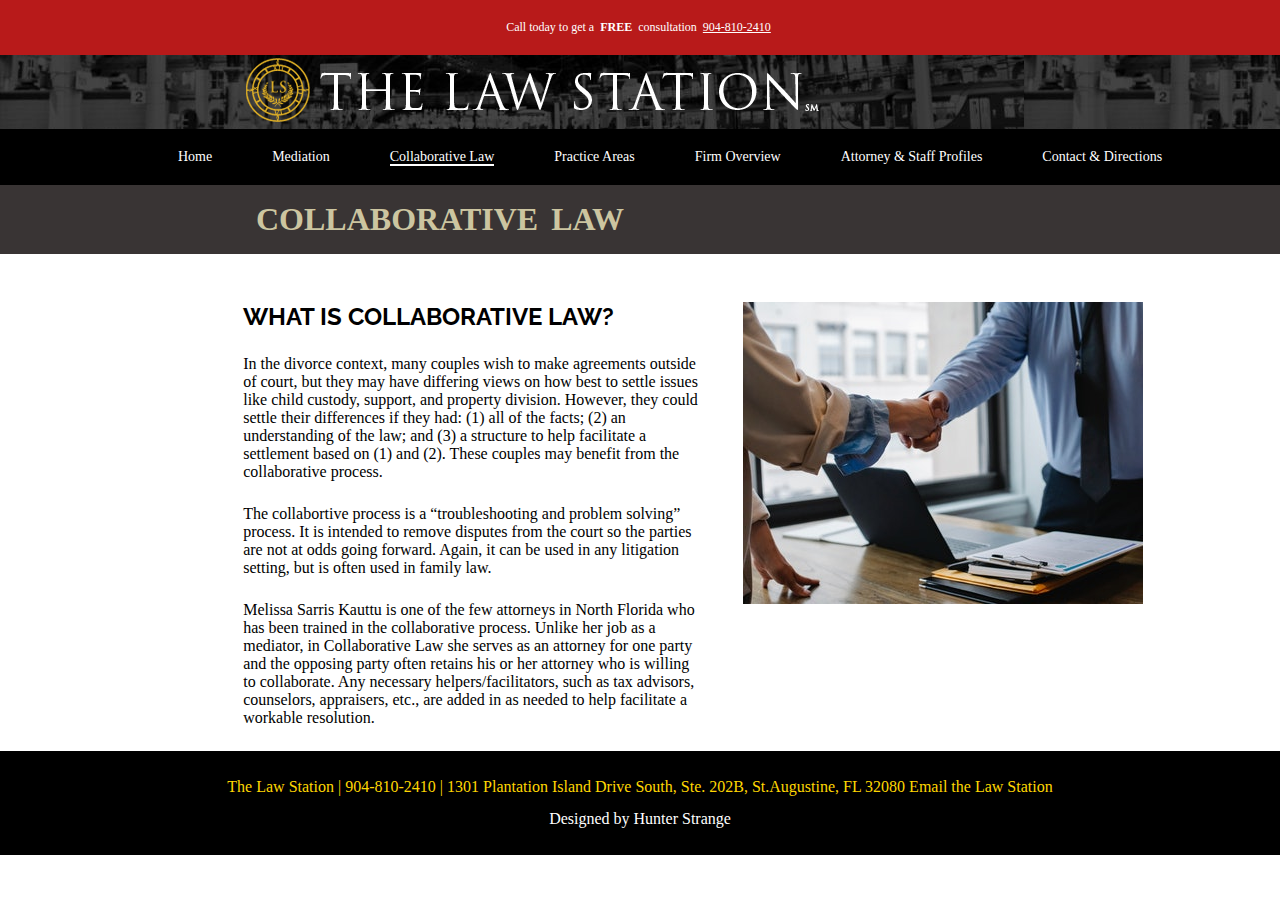
==== collaborative.html @ 91c1d707 "added items" ====
<!DOCTYPE html>
<html lang="en">
<head>
    <meta charset="UTF-8">
    <meta http-equiv="X-UA-Compatible" content="IE=edge">
    <meta name="viewport" content="width=device-width, initial-scale=1.0">
    <link rel="shortcut icon" type="image/png" href="images/logo-small.png">
    <link rel="stylesheet" href="style.css">
    <title>The Law Station | Collaborative Law</title>
</head>
<body>

    <header>
        <div class="top-message">
            <p>Call today to get a <span class="free">FREE</span> consultation <a href="tel:904-810-2410" class="number">904-810-2410</a></p>
        </div>
        <div class="sub-heading">
            <img src="images/subpage-header.png" alt="the logo">
        </div>
        <div class="toggle"></div>
        <nav class="nav-bar">
            <ul>
                <li><a href="index.html">Home</a></li>
                <li><a href="mediation.html">Mediation</a></li>
                <li><a href="collaborative.html" class="active">Collaborative Law</a></li>
                <li class="dropdown">
                    <a href="#javascript:void(0)" class="dropbtn">Practice Areas</a>
                    <div class="dropdown-content">
                        <a href="practice-areas/business.html">Business, Estate Planning & Probate
                        </a>
                        <a href="practice-areas/family.html">Family Law
                        </a>
                        <a href="practice-areas/criminal.html">Criminal Defense 
                        </a>
                        <a href="practice-areas/personal.html">Personal Injury
    
                        </a>
                        <a href="practice-areas/contract.html">Contracts
                        </a>
                    </div>
                </li>
                <li><a href="firm.html">Firm Overview</a></li>
                <li><a href="staff.html">Attorney & Staff Profiles</a></li>
                <li><a href="contact.html">Contact & Directions </a></li>
            </ul>
        </nav>
    </header>
    <section class="page-title page-size">
        <h1>Collaborative Law</h1>
    </section>

    


    <div class="business-content container">
        <div class="business-col-1">
            <h2>What is collaborative law?</h2>
            <p>In the divorce context, many couples wish to make agreements outside of court, but they may have differing views on how best to settle issues like child custody, support, and property division. However, they could settle their differences if they had: (1) all of the facts; (2) an understanding of the law; and (3) a structure to help facilitate a settlement based on (1) and (2). These couples may benefit from the collaborative process. </p>
            <p>The collabortive process is a “troubleshooting and problem solving” process. It is intended to remove disputes from the court so the parties are not at odds going forward. Again, it can be used in any litigation setting, but is often used in family law.   </p>
            <p>Melissa Sarris Kauttu is one of the few attorneys in North Florida who has been trained in the collaborative process. Unlike her job as a mediator, in Collaborative Law she serves as an attorney for one party and the opposing party often retains his or her attorney who is willing to collaborate. Any necessary helpers/facilitators, such as tax advisors, counselors, appraisers, etc., are added in as needed to help facilitate a workable resolution. </p>
        </div>
        <div class="business-col-2">
            <img src="images/together.jpg" alt="Business card" class="business-card">
        </div>
    </div>
    


    <footer>
        <p class="footer-first">
            The Law Station | 904-810-2410 | 1301 Plantation Island Drive South, Ste. 202B, St.Augustine, FL 32080 Email the Law Station
        </p>
        <p class="footer-last">
            Designed by Hunter Strange
        </p>
    </footer>

    <script src="script.js"></script>

</body>
</html>
---- style.css ----
/* Global items */

@import url('https://fonts.googleapis.com/css2?family=Raleway:wght@300&display=swap');

*{
    margin: 0;
    padding: 0;
    box-sizing: border-box;
}





/* Top message */



header .top-message{
    width: 100%;
    background:#B81A1A;
    color: #fff;
    text-align:center;
    font-family: 'Roboto';
    font-size: 12px;
    padding: 20px 0;
}



header .top-message .free{
    font-weight: 900;
    text-transform: uppercase;
    margin: 0 3px;
}

header .top-message .number{
    text-decoration: underline;
    margin: 0 3px;
    cursor: pointer;
    color: #fff;
}

/* Sub heading title */

.sub-heading{
    width: 100%;
    background: url('images/header-background-small-1024x198.jpg');
    height: 20px 0;
    
}

.sub-heading img{
    max-width: 900px;
    position: relative;
    left: 19%;
}





/*Navbar */

/* text-align center doesn't work for ul when flex is already there, use justify-content: center; instead */

.nav-bar{
    padding: 20px 0;
    background: #000;
    width: 100%;
    font-family: 'Roboto';
    font-size: 14px;
}

.nav-bar ul{
    display: flex;
    justify-content: center;

}

.nav-bar li{
    list-style: none;
    margin-left: 60px;
}

.nav-bar a{
    text-decoration: none;
    color: #fff;
    font-weight: 400;
}

.nav-bar a:hover, .nav-bar .active{
    border-bottom: 2px solid #fff;
}


.dropbtn {
    color: white;
    text-align: center;
    text-decoration: none;
}

.center li a:hover, .dropdown:hover .dropbtn{
    color: white;
}

li.dropdown{
    display: inline-block;
}

.dropdown-content {
    display: none;
    position: absolute;
    background-color: #000;
    min-width: 160px;
    box-shadow: 0px 8px 16px 0px rgba(0, 0, 0, 0.2);
    z-index: 1;
}

.dropdown-content a{
    color: #fff;
    padding: 12px 30px;
    text-decoration: none;
    display: block;
    text-align: left;
}

.dropdown-content a:hover {
    background-color: #333;
}

.dropdown:hover .dropdown-content{
    display: block;
}



/* Hero Section */

.hero-section{
    height: 450px;
    width: 100%;
    background: url('images/header-background.jpg');
    background-repeat: none;
    position: relative;
    background-attachment: fixed;
}
.hero-section img{
    position: absolute;
    top: 15%;
    left: 10%;
}

.hero-section .sub-head{
    display: none;
}


.hero-section .btn{
    position: absolute;
    top: 78%;
    left: 53%;
    text-decoration: none;
    background: #B81A1A;
    border-radius: 10px;
    color: #fff;
    text-transform: uppercase;
    font-weight: bold;
    text-align: center;
    padding: 10px 15px;
    font-family: Arial, Helvetica, sans-serif;
    font-size: 20px;
    display: inline-block;

}


.hero-section .btn:hover{
    background: #ff0000;

}

/* Find the right font later */


/* Grid Cards */

.hero-cards{
    display: grid;
    grid-template-columns: repeat(3, 1fr);
    height: 324px;
    background: #393434;
    display: flex;
    justify-content: center;
    gap: 100px;
}

.hero-cards .card{
    margin: 1rem 3rem;
}

.hero-cards .card h2{
    margin: 1rem 0rem;
    color: #E0B01E;
    text-transform: uppercase;
    font-size: 20px;
    font-weight: 400;
    font-family: 'Raleway', sans-serif;

}

.hero-cards .card p{
    color: #fff;
    font-size: 16px;
    line-height: 2.9rem;
    max-width: 200px;

}

.hero-section .main-head{
    width: 80%;
}


/* About Section */

.law-about{
    display: flex;
    height: 380px;
    position: relative;
    z-index: 2;
    
}

.law-about-img{
    position: absolute;
    z-index: -1;
    left: 5%;

}


.law-about p{
    max-width: 600px;
}


.law-about .law-info{
    position: absolute;
    left: 40%;
    top: 10%;

}

.law-about .law-info h2{
    margin: 10px 0;
    font-family: 'Raleway', sans-serif;
    text-transform: uppercase;
    max-width: 600px;

    
}

.law-about .law-info a span{
    font-weight: bold;
    text-transform: uppercase;

}

.law-about .law-info .more-info{
    position: absolute;
    bottom: -47px;
    text-decoration: none;
    text-transform: uppercase;
    font-weight: bold;
    background-color: #FFD702;
    color: #000;
    padding: 8px 13px;
    font-family: Arial, Helvetica, sans-serif;
    border-radius: 10px;
    box-shadow: 1px 1px 1px rgba(0, 0, 0, 0.25);
    font-size: 14px;
    


}



.law-about .law-info .more-info:hover{
    background-color: #ffe75e;
}



/* Law Practice section */

.law-practice-final{
    background: #393434;
    display: flex;
    justify-content: center;
    padding: 40px;
    position: relative;
    z-index: 2;

}

.law-practice-final div, .law-practice-final img{
    margin: 0 6rem;
}

.law-practice-final img{
    width: 100%;
}

.law-practice-final h2{
    color: #FFD702;
    font-size: 30px;
    text-transform: uppercase;
    margin-bottom: 1rem;
    font-family: 'Raleway', sans-serif;
}

.law-practice-final .law-practices{
    line-height: 2.3rem;
    max-width: 700px;
    margin-right: 6rem;
}

.law-practice-final .law-practices h3{
    color: #CCC5A0;
    margin: 0.7rem 0;
    text-transform: uppercase;
    
}


.law-practice-final .law-practices p{
    color: #fff;
    margin-top: 0.5rem;
}

/* Footer */

footer{
    background: #000;
    text-align: center;
    padding: 20px;
}

footer p{
    line-height: 2rem;
}

footer .footer-first{
    color:#FFD702;
}

footer .footer-last{
    color:#fff;
}



/* Mediation page */

.logo-sub-head{
    background: url('images/header-background-small-1024x198.jpg');
    position: relative;
    height: 77px;
}

.logo-sub-head img{
    position: absolute;
    left: 20%;
    margin: 5px 0;
    
}

.page-title{
    background-color:  #393434;
    color: #CCC5A0;
    text-transform: uppercase;
    height: 69px;
    display: flex;
    align-items: center;
    position: relative;
    
}

.page-title h1{
    position: absolute;
    left: 20%;
    padding: 1rem 0;
}

.container{
    max-width: 900px;
    position: relative;
    left: 19%;
}

.main-content{
    display: flex;
}

.main-content .col-1, .main-content .col-2{
    margin: 0 1rem;
}

.main-content .col-1{
    flex-basis: 35%;
    margin-top: 1rem;

}


.main-content .col-1 h2, .main-content .col-1 p, .main-content .col-1 h2, .main-content .col-1 ul{
    margin-top: 2rem;
    line-height: 1.5rem;
}


.main-content .col-1 h2{
    text-transform: uppercase;
    font-family: 'Raleway', sans-serif;
}

.main-content .col-2{
    flex-basis: 35%;
    margin-top: 3rem;
    margin-left: 4rem;
}

.col-2 p{
    text-align: center;
    margin: 1rem 0;
}

.col-2 .lawyer-family-img{
    width: 400px;
    height: 372px;
    margin-top: 2rem;
}



.when-mediate h2{
    text-align: center;
    margin: 4rem 0;
    font-size: 30px;
    text-transform: uppercase;
    font-family: 'Raleway', sans-serif;

}

.when-mediate p, .when-mediate h3{
    margin-top: 2rem;
    width: 90%;
}

.when-mediate h3{
    color: #615F5F;
    font-family: 'Roboto';
    text-transform: uppercase;


}

.when-mediate p:nth-child(2){
    margin-bottom: 3rem;
}



.col-2 img{
    width: 100%;
}





.main-content ul{
    margin-bottom: 2rem;
}

.conference{
    background: #393434;
    display: flex;
    align-items: center;
    padding: 1rem 0;
    
}

.conference h2, .conference p{
    margin: 0.8rem 0;
}

.conference-title .sub-p{
    color: #CCC5A0;
    text-transform: uppercase;
    margin: 1rem;
}

.conference h2{
    color: #FFD702;
    text-transform: uppercase;
    font-family: 'Raleway', sans-serif;
    margin: 1rem;
}

.conference .conference-info{
    color: #fff;
    line-height: 1.3rem;
    margin: 1rem;
}

.conference p{
    max-width: 500px;
    
}


.office-img{
    height: 300px;
    width: 300px;
    margin: 1.5rem;

} 


.another-number-2{
    color: #0169b2;
}

/* Conference sub page */


.btn-backspace{
    color: #000;
    padding: 10px 20px;
    text-transform: uppercase;
    background: #FFD702;
    border-radius: 10px;
    text-decoration: none;
    font-family: Arial, Helvetica, sans-serif;
    font-weight: bold;
    display: inline-block;
    margin-top: 2rem;

}

.btn-backspace:hover{
    background: #ffe75e;
}

.conf-img-each{
    height: 350px;
    width: 350px;
    margin: 1.5rem;
    margin-top: 2rem;

} 





/* Firm page */

.firm-content{
    display: flex;
    
}

.firm-content p{
    line-height: 1.5rem;
    margin: 3rem 0;
}

.firm-content ul{
    line-height: 1.5rem;
}

.firm-content img{
    width: 400px;
    height: 302px;
    margin: 3rem 0;
    margin-left: 3rem;
}


/* Staff page */

.staff-row-1, .staff-row-2{
    display: flex;
    align-items: flex-start;
    margin-top: 3rem;
}

.staff-row-1 img, .staff-row-2 img{
    margin: 1.5rem;
}


.staff-row-1 img{
    border-radius: 50%;
}

.staff-p{
    line-height: 1.5rem;
}

.staff-p .info{
    margin-top: 1.1rem;
}

.staff-p h3{
    text-transform: uppercase;
    font-family: 'Raleway', sans-serif;
    margin: 0.9rem 0;
}


/* Contact page */

.contact-content{
    display: flex;
    margin-top: 3rem;
}

.contact-content form{
    background-color: #393434;
    color: #fff;
    display: flex;
    flex-direction: column;
    padding: 0.8rem 2rem;
    border-radius: 10px;
    margin: 2.5rem 0;


}

.contact-content form input, .contact-content form textarea{
    border: none;
    outline: none;
    border-radius: 15px;
    padding-left: 0.3rem;

}

.contact-content form textarea{
    margin-bottom: 0.3rem;
    padding-top: 0.3rem;
}

.contact-content form input{
    width: 324px;
    height: 37px;
    margin: 0.3rem;
}


.contact-content form label {
    font-size: 14px;
    line-height: 16px;
    letter-spacing: 0.13em;
    margin: 0.5rem;
}

.contact-content form p{
    font-weight: bold;
    text-transform: uppercase;
    text-align: center;
    font-size: 41px;
    padding: 1rem;

}

.contact-content form .btn{
    text-align: center;
    display: block;
    text-decoration: none;
    text-transform: uppercase;
    background: #FFD702;
    color: #000;
    border-radius: 10px;
    margin: 0.5rem;
    padding: 10px;
    font-weight: bold;
    cursor: pointer;
   
    

}


.contact-content form .btn:hover{
    background: #ffe75e;
}

.contact-content iframe{
    width: 350px;
    height: 350px;
    margin-bottom: 2rem;
}

.contact-col-2{
    margin-left: 4rem;
    
}

.contact-col-2 span{
    font-weight: bold;
    text-transform: uppercase;
}

.contact-col-1 h2, .contact-col-2 h2{
    text-transform: uppercase;
    font-family: 'Raleway', sans-serif;
}

.contact-col-2 p{
    margin: 1.5rem 0;
}

.contact-col-1 .contact-p{
    margin: 1.5rem 0;
}

.contact-col-2 .quote{
    color: #615F5F;
    font-style: italic;
}

/* Business page */

.page-title{
    word-spacing: 5px;
}

.page-title span{
    color: #a0ccb2;
}

.business-content{
    display: flex;
    margin-top: 3rem;
}

.business-content h2{
    text-transform: uppercase;
    font-family: 'Raleway', sans-serif;
}

.business-content p{
    margin: 1.5rem 0;
    margin-right: 1.5rem;
 
}

.business-content img{
    margin-left: 1rem;
}

/* Family page */

.family-content{
    display: flex;
    margin-top: 3rem;
}

.family-content p{
    margin: 1.5rem 0;
    margin-right: 2.2rem;
 
}

.family-content img{
    width: 100%;
 
}

/* Criminal page */

.criminal-info h2{
    margin-top: 3rem;
    font-family: 'Raleway', sans-serif;
}

.criminal-warrent h2, .criminal-info h2{
    text-transform: uppercase;
    font-family: 'Raleway', sans-serif;
}

.criminal-info p{
    margin: 1.5rem 0;
    line-height: 1.5rem
}

.criminal-places{
    display: flex;
}


.criminal-places .st-johns, .criminal-places .Department, .criminal-places .Putnam{
    margin: 0 2.5rem;
    margin-top: 1.5rem;
}

.criminal-warrent h2, .criminal-warrent p{
    margin: 1.5rem 0;
}

.criminal-warrent li{
    margin: 1.5rem 0;
}

.criminal-places p span{
    font-style: italic;
}


/* Personal injury page */

.personal{
    display: flex;
    margin-top: 3rem;
}

.personal p:nth-child(2){
    margin: 1.5rem 0;
}

.personal .personal-col-1 p{
    margin-right: 2.2rem;
}

/*Contract page */

.contract-content{
    display: flex;
    margin-top: 3rem;

}

.contract-content img{
    width: 350px;
    height: 350px;
}


.contract-content h2{
    text-transform: uppercase;
    font-family: 'Raleway', sans-serif;
}

.contract-content p{
    margin-top: 1.5rem;
    line-height: 1.5rem;
    margin-bottom: 1.5rem;
}

.contract-content p{
    margin-right: 2.9rem;
}


/* Media Queries */


@media(max-width: 1250px){
    .firm-content p{
        font-size: 14px;
        line-height: 2.0rem;
    }

    
    .firm-content img{
        width: 200px;
        height: 150px;
        margin: 2rem 0;
        margin-left: 2rem;
    }

    .nav-bar li{
        list-style: none;
        margin-left: 35px;
    }

    .firm-content p{
        max-width: 400px;
    }

    .law-practice-final img{
        width: 400px;
        height: 350px;
        display: flex;
        align-self: center;
    }

    .law-practice-final .law-practices p{
        line-height: 1.5rem;
        max-width: 900px;
        margin-right: 0rem;
        text-align: left;
        margin-top: 1.5rem;
    }

    .law-practice-final .law-practices h3{
        margin-top: 1.5rem;
    }

    .law-practice-final div, .law-practice-final img{
        margin: 0 1rem;
    }

   


}


@media(max-width:1150px){
    .law-about{
        height: 800px;
        
    }

    
    .law-about-img{
        position: absolute;
        z-index: -1;
        left: 10%;
        bottom: -22%;

    }

    .law-about p{
        max-width: 600px;
    }

    .law-about .law-info{
        position: absolute;
        left: 15%;
        top: 10%;
        line-height: 1.3rem;
    
    }

    .law-about .law-info h2{
        line-height: 1.7rem;
    
    }

    .container{
        position: relative;
        left: 12%;
        margin: 1rem 1.5rem;
        max-width: 700px;
    }

    

    
}


@media(max-width: 1000px){

    .hero-cards{
        flex-wrap: wrap;
        gap: 0px;
    }

    .hero-cards .card{
        margin: 1rem 2.5rem;
    }

    .nav-bar li{
        list-style: none;
        margin-left: 50px;
    }

    .firm-content p{
        max-width: 400px;
    }

    .criminal-places{
        display: flex;
        flex-wrap: wrap;
    }


    .container{
        position: relative;
        left: 10%;
        margin: 1rem 1.5rem;
        max-width: 700px;
    }


    
    

    



    
}





@media(max-width: 900px){
    

    .hero-cards{
        flex-wrap: wrap;
        height: 550px;
        gap: 0px;
    }

    .nav-bar li{
        list-style: none;
        margin-left: 45px;
    }

    .col-2 .lawyer-family-img{
        display: none;
    }

    .law-about p{
        margin: 0 1rem;
    }

    .container{
        position: relative;
        left: 0%;
        margin: 1rem 1.5rem;
        max-width: 700px;
    }



    .staff-row-1, .staff-row-2{
        display: flex;
        flex-direction: column;
        text-align: center;
        margin: 2rem;
        align-items: center;
    }

    




   
    
}



@media(max-width: 800px){
    .law-practice-final{
        display: flex;
        flex-direction: column;
        
    
    }

    header .top-message{
        position: relative;
        z-index: 3;
    }

    .page-size{
        height: 100px;
        text-align: left;
    }

    

    .law-practice-final .law-practices{
        line-height: 2.3rem;
        max-width: 700px;
        margin-right: 0rem;
        text-align: center;
    }


    .law-about{
        display: flex;
        flex-direction: column;
        text-align: center;
        height: 750px;
        
    }

    .law-about-img{
        position: absolute;
        z-index: -1;
        bottom: -25%;
        left: 4%;
    
    }

    .law-about .law-info{
        position: absolute;
        left: 0%;
        top: 5%;
        font-size: 14px;
        margin: 0 1.5rem;
    
    }

    



    .law-about .law-info .more-info{
        display: inline-block;
        position: absolute;
        bottom: -47px;
        left:0%;
        width: 100%;
    }

    .law-about .law-info .link{
        display: none;
    }

    .hero-section img{
        display: none;
    }

    .hero-cards{
        height: 700px;
        text-align: center;
    }

    .hero-cards .card{
        margin: 1rem 2rem;
    }

    .hero-section{
        height: 190px;
        background: url('images/header-background-small-1024x198.jpg');
        background-repeat: none;
        position: relative;
        background-attachment: scroll;

    }


    .hero-section .btn{
        top: 70%;
        left: 35%;
        padding: 5px 10px;
        font-family: Arial, Helvetica, sans-serif;
        font-size: 14px;
        
        
        
    }

    .hero-section .sub-head{
        display: flex;
        position: absolute;
        top: 37%;
        width: 90%;
        left: 30px;
        padding: 0 1rem;
    }

    .hero-section .main-head{
        display: none;
    }


    .nav-bar{
        display: none;
    }

    .nav-bar.active{
        position: fixed;
        top: 0;
        left: 0;
        width: 100%;
        height: 100%;
        background: #fff;
        display: flex;
        justify-content: center;
        align-items: center;
        flex-direction: column;
        z-index: 3;


    }
    

    .nav-bar.active {
        position: fixed;
        top: 0;
        left: 0;
        width: 100%;
        height: 100%;
        background: #0c1818;;
        justify-content: center;
        align-items: center;
        flex-direction: column;

    }

    .toggle{
        position: fixed;
        top: 5px;
        right: 20px;
        width: 39px;
        height: 39px;
        background: #0169b2 url(images/menu.png);
        background-size: 30px;
        background-repeat: no-repeat;
        background-position: center;
        cursor: pointer;
        z-index: 1000;
        border-radius: 2px;
    }

    /* .active needs to stick to the toggle*/

    .toggle.active{
        background: #0169b2 url(images/close.png);
        background-size: 25px;
        background-repeat: no-repeat;
        background-position: center;
    }

    .nav-bar ul{
        display: flex;
        flex-direction: column;
        text-align: center;
    
    }

    .nav-bar li{
        margin-top: 20px;
    }

    .law-practice-final img{
        width: 100%;
        margin: 1rem;
    }

    .law-practice-final div, .law-practice-final img{
        margin: 1rem 0rem;
    }

    .when-mediate p, .when-mediate h3{
        text-align: center;
    }

    .page-title{
        text-align: center;
    }
    .main-content{
        display: flex;
        flex-direction: column;
        text-align: center;
    }

    .main-content .col-1, .main-content .col-2{
        margin: 0 0rem;
    }

    .main-content .col-2{
        flex-basis: 100%;
        margin-top: 1rem;
        margin-left: 0rem;
    }

    

    
    .container{
        position: relative;
        left: 0%;
        margin: 0 1.5rem;
        max-width: 700px;
    }

    .logo-sub-head img{
        left: 0%;
        width: 90%;
        bottom: 15%;
        margin: 0 1.5rem;
    }

    .logo-sub-head{
        background: url('images/header-background-small-1024x198.jpg');
        position: relative;
        height: 120px;
    }

    .page-title h1{
        position: absolute;
        left: 5%;
        margin: 0 1.5rem;
        font-size: 22px;
        text-align: left;
    }



    .firm-content{
        display: flex;
        flex-direction: column;
        text-align: center;
    }

        
   

    ul li{
        list-style: none;
        margin: 3rem 0;
    }


    .firm-content img, .business-content img, .contract-content img{
        width: 250px;
        height: 200px;
        margin: 2rem 0;
        margin-left: 0rem;
    }

    .firm-content p{
        max-width: 700px;
    }


    

    .contact-content{
        display: flex;
        flex-direction: column;
    }

    .contact-col-1 h2{
        margin-top: 1.2rem;
    }

    .contact-content form input{
        width: 600px;
        height: 37px;
        margin: 0.3rem;
    }

    .business-content{
        display: flex;
        flex-direction: column;
        text-align: center;
        margin-top: 2rem;
    }

    .family-content{
        display: flex;
        flex-direction: column;
    }

    .family-content p{
        margin: 1.5rem 0;
        margin-right: 0rem;
     
    }

    .criminal-warrent, .criminal-info{
        text-align: center;
    }

    .criminal-places{
        display: flex;
        justify-content: center;
    }

    .personal{
        margin-top: 2.5rem;
        text-align: center;
        flex-direction: column;
    }

    .personal img{
        width: 100%;
    }
    
    .personal .personal-col-1 p{
        margin-right: 0;
    }

    .contract-content{
        display: flex;
        flex-direction: column;
        text-align: center;
        margin-top: 2.2rem;
    
    }

    .contract-content p{
        margin-right: 0rem;
    }

    .sub-heading img{
        position: relative;
        left: 0%;
        max-width: 900px;
    }

    .law-about .law-info{
        position: absolute;
        left: 0%;
        top: 0%;
        line-height: 1.3rem;
        margin: 1rem;
    
    }

  


    .contract-content p{
        max-width: 900px;
    }


    .contact-col-2 p, .contact-col-2 h2, .contact-col-1 h2, .contact-col-1 p, iframe{
        text-align: center;
    }

    .contact-col-2{
        margin-left: 0rem;
        
    }

    .when-mediate p, .when-mediate h3{
        width: 100%;
    }

    .conf-img-each{
        height: 250px;
        width: 250px;
        margin: 1.5rem;
        margin-top: 2rem;
        display: flex;
        flex-direction: column;
    
    } 

    .btn-backspace{
        
        display: inline-block;
        margin-top: 2rem;
    
    }




    

   

}

@media(max-width:750px){
    .contact-content form input{
        width: 550px;
        height: 37px;
        margin: 0.3rem;
    }
}


@media(max-width:700px){
    .contact-content form input{
        width: 500px;
        height: 37px;
        margin: 0.3rem;
    }

    .sub-heading img{
        position: relative;
        left: 0%;
        margin: 0 1.5rem;
        max-width: 500px;
        width: 70%;
    }
}


@media(max-width:650px){
    .contact-content form input{
        width: 450px;
        height: 37px;
        margin: 0.3rem;
    }
}






@media(max-width: 600px){

    .hero-cards{
        height: 800px;
        text-align: center;
    }

    .law-about-img{
        width: 80%;
    
    }

    .law-about-img{
        position: absolute;
        z-index: -1;
        bottom: -18%;
        left: 4%;
    
    }

    

    .sub-heading img{
        position: relative;
        left: 0%;
        margin: 0 1.5rem;
        max-width: 400px;
    }

    .contact-content form input{
        width: 400px;
        height: 37px;
        margin: 0.3rem;
    }




    
   

}

@media(max-width:550px){
    .contact-content form input{
        width: 350px;
        height: 37px;
        margin: 0.3rem;
    }
    

}


@media(max-width:500px){
    .contact-content form input{
        width: 300px;
        height: 37px;
        margin: 0.3rem;
    }


}



@media(max-width: 400px){
    header .top-message{
        font-size: 8px;
    }

    
    .law-about-img{
        position: absolute;
        z-index: -1;
        bottom: -15%;
        left: 4%;
    
    }

    .contact-content form input{
        width: 250px;
        height: 37px;
        margin: 0.3rem;
    }



}

@media(max-width: 350px){
    header .top-message{
        font-size: 5px;
    }

    .contact-content form input{
        width: 200px;
        height: 37px;
        margin: 0.3rem;
    }

}


@media(max-width: 250px){
   

    .contact-content form input{
        width: 150px;
        height: 37px;
        margin: 0.3rem;
    }

}
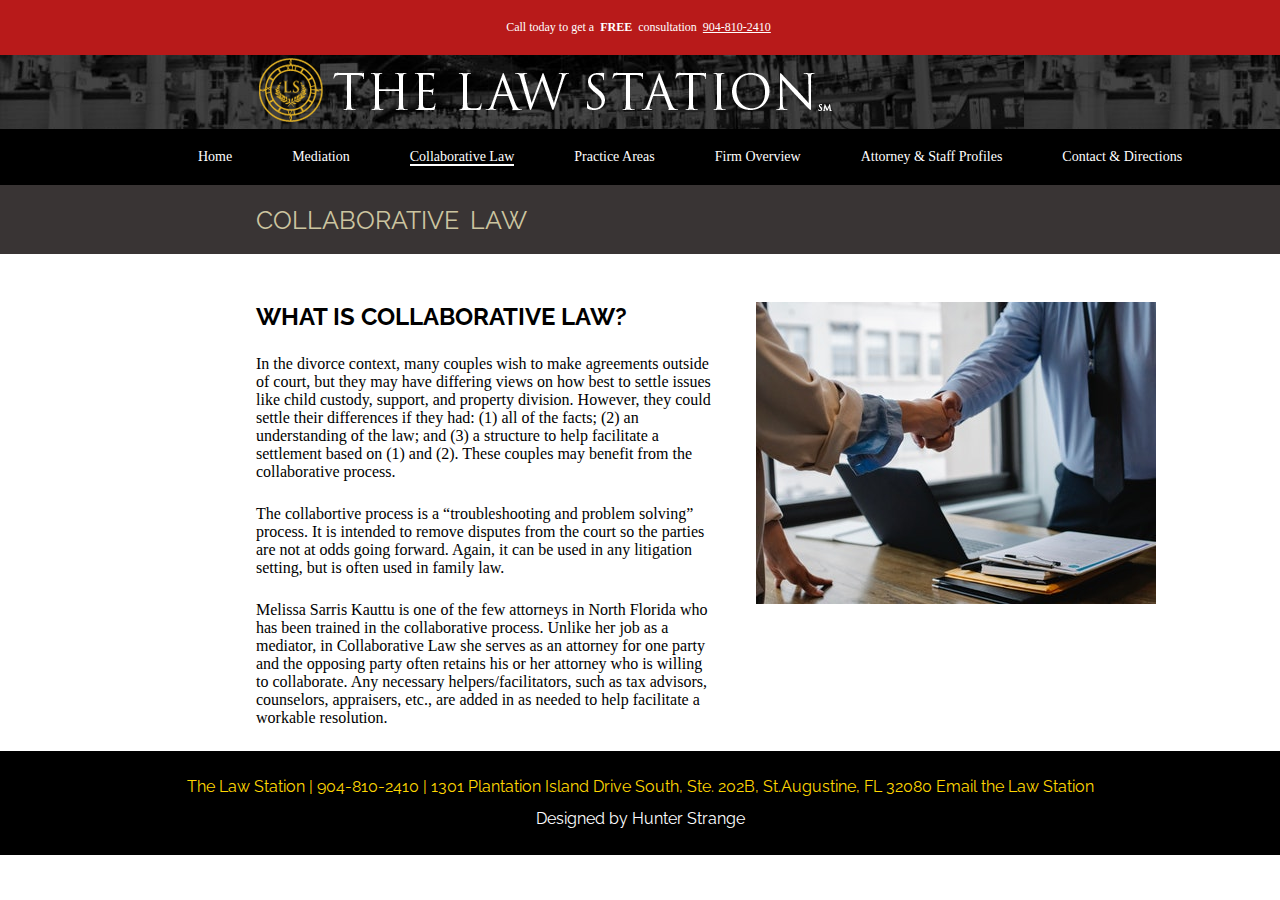
==== commit e512095a: "added items" ====
--- a/collaborative.html
+++ b/collaborative.html
@@ -46,7 +46,7 @@
         </nav>
     </header>
     <section class="page-title page-size">
-        <h1>Collaborative Law</h1>
+        <p>Collaborative Law</p>
     </section>
 
     
--- a/style.css
+++ b/style.css
@@ -1,1635 +1,1488 @@
 /* Global items */
-
-@import url('https://fonts.googleapis.com/css2?family=Raleway:wght@300&display=swap');
-
-*{
-    margin: 0;
-    padding: 0;
-    box-sizing: border-box;
-}
-
-
-
-
+/* Utilities */
+@import url("https://fonts.googleapis.com/css2?family=Raleway:wght@300&display=swap");
+
+
+.container {
+  max-width: 1180px;
+  position: relative;
+  left: 20%;
+}
+
+* {
+  margin: 0;
+  /* padding: 0; */
+  -webkit-box-sizing: border-box;
+          box-sizing: border-box;
+}
 
 /* Top message */
-
-
-
-header .top-message{
-    width: 100%;
-    background:#B81A1A;
-    color: #fff;
-    text-align:center;
-    font-family: 'Roboto';
-    font-size: 12px;
-    padding: 20px 0;
-}
-
-
-
-header .top-message .free{
-    font-weight: 900;
-    text-transform: uppercase;
-    margin: 0 3px;
-}
-
-header .top-message .number{
-    text-decoration: underline;
-    margin: 0 3px;
-    cursor: pointer;
-    color: #fff;
+header .top-message {
+  width: 100%;
+  background: #B81A1A;
+  color: #fff;
+  text-align: center;
+  font-family: 'Roboto';
+  font-size: 12px;
+  padding: 20px 0;
+}
+
+header .top-message .free {
+  font-weight: 900;
+  text-transform: uppercase;
+  margin: 0 3px;
+}
+
+header .top-message .number {
+  text-decoration: underline;
+  margin: 0 3px;
+  cursor: pointer;
+  color: #fff;
 }
 
 /* Sub heading title */
-
-.sub-heading{
-    width: 100%;
-    background: url('images/header-background-small-1024x198.jpg');
-    height: 20px 0;
-    
-}
-
-.sub-heading img{
+.sub-heading {
+  width: 100%;
+  background: url("images/header-background-small-1024x198.jpg");
+  height: 20px 0;
+}
+
+.sub-heading img {
+  max-width: 900px;
+  position: relative;
+  left: 20%;
+}
+
+/*Navbar */
+/* text-align center doesn't work for ul when flex is already there, use justify-content: center; instead */
+.nav-bar {
+  padding: 20px 0;
+  background: #000;
+  width: 100%;
+  font-family: 'Roboto';
+  font-size: 14px;
+}
+
+.nav-bar ul {
+  display: -webkit-box;
+  display: -ms-flexbox;
+  display: flex;
+  -webkit-box-pack: center;
+      -ms-flex-pack: center;
+          justify-content: center;
+}
+
+.nav-bar li {
+  list-style: none;
+  margin-left: 60px;
+}
+
+.nav-bar a {
+  text-decoration: none;
+  color: #fff;
+  font-weight: 400;
+}
+
+.nav-bar a:hover, .nav-bar .active {
+  border-bottom: 2px solid #fff;
+}
+
+.dropbtn {
+  color: white;
+  text-align: center;
+  text-decoration: none;
+}
+
+.center li a:hover, .dropdown:hover .dropbtn {
+  color: white;
+}
+
+li.dropdown {
+  display: inline-block;
+}
+
+.dropdown-content {
+  display: none;
+  position: absolute;
+  background-color: #000;
+  min-width: 160px;
+  -webkit-box-shadow: 0px 8px 16px 0px rgba(0, 0, 0, 0.2);
+          box-shadow: 0px 8px 16px 0px rgba(0, 0, 0, 0.2);
+  z-index: 1;
+}
+
+.dropdown-content a {
+  color: #fff;
+  padding: 12px 30px;
+  text-decoration: none;
+  display: block;
+  text-align: left;
+}
+
+.dropdown-content a:hover {
+  background-color: #333;
+}
+
+.dropdown:hover .dropdown-content {
+  display: block;
+}
+
+/* Hero Section */
+.hero-section {
+  height: 450px;
+  width: 100%;
+  background: url("images/header-background.jpg");
+  background-repeat: none;
+  position: relative;
+  background-attachment: fixed;
+}
+
+/* .hero-section .sub-head{
+    display: none;
+} */
+.head-section {
+  position: absolute;
+  top: 30%;
+  left: 30%;
+  display: -webkit-box;
+  display: -ms-flexbox;
+  display: flex;
+  -webkit-box-orient: vertical;
+  -webkit-box-direction: normal;
+      -ms-flex-direction: column;
+          flex-direction: column;
+}
+
+.hero-section .btn {
+  margin-top: 1rem;
+  text-decoration: none;
+  background: #B81A1A;
+  border-radius: 10px;
+  color: #fff;
+  text-transform: uppercase;
+  font-weight: bold;
+  text-align: center;
+  padding: 10px 25px;
+  font-family: Arial, Helvetica, sans-serif;
+  font-size: 20px;
+  display: -webkit-box;
+  display: -ms-flexbox;
+  display: flex;
+  -ms-flex-item-align: center;
+      align-self: center;
+}
+
+.hero-section .btn:hover {
+  background: #ff0000;
+}
+
+/* Find the right font later */
+/* Grid Cards */
+.hero-cards {
+  display: -ms-grid;
+  display: grid;
+  -ms-grid-columns: (1fr)[3];
+      grid-template-columns: repeat(3, 1fr);
+  height: 324px;
+  background: #393434;
+  display: -webkit-box;
+  display: -ms-flexbox;
+  display: flex;
+  -webkit-box-pack: center;
+      -ms-flex-pack: center;
+          justify-content: center;
+  gap: 100px;
+}
+
+.hero-cards .card {
+  margin: 1rem 3rem;
+}
+
+.hero-cards .card h2 {
+  margin: 1rem 0rem;
+  color: #E0B01E;
+  text-transform: uppercase;
+  font-size: 20px;
+  font-weight: 400;
+  font-family: 'Raleway', sans-serif;
+}
+
+.hero-cards .card p {
+  color: #fff;
+  font-size: 16px;
+  line-height: 2.9rem;
+  max-width: 200px;
+}
+
+.hero-section .main-head {
+  width: 80%;
+}
+
+/* About Section */
+.law-about {
+  display: -webkit-box;
+  display: -ms-flexbox;
+  display: flex;
+  height: 380px;
+  position: relative;
+  z-index: 2;
+}
+
+.law-about-img {
+  position: absolute;
+  z-index: -1;
+  left: 5%;
+}
+
+.law-about p {
+  max-width: 600px;
+}
+
+.law-about .law-info {
+  position: absolute;
+  left: 40%;
+  top: 10%;
+}
+
+.law-about .law-info h2 {
+  margin: 10px 0;
+  font-family: 'Raleway', sans-serif;
+  text-transform: uppercase;
+  max-width: 600px;
+}
+
+.law-about .law-info a span {
+  font-weight: bold;
+  text-transform: uppercase;
+}
+
+.law-about .law-info .more-info {
+  position: absolute;
+  bottom: -47px;
+  text-decoration: none;
+  text-transform: uppercase;
+  font-weight: bold;
+  background-color: #FFD702;
+  color: #000;
+  padding: 8px 13px;
+  font-family: Arial, Helvetica, sans-serif;
+  border-radius: 10px;
+  -webkit-box-shadow: 1px 1px 1px rgba(0, 0, 0, 0.25);
+          box-shadow: 1px 1px 1px rgba(0, 0, 0, 0.25);
+  font-size: 14px;
+}
+
+.law-about .law-info .more-info:hover {
+  background-color: #ffe75e;
+}
+
+/* Law Practice section */
+.law-practice-final {
+  background: #393434;
+  display: -webkit-box;
+  display: -ms-flexbox;
+  display: flex;
+  -webkit-box-pack: center;
+      -ms-flex-pack: center;
+          justify-content: center;
+  padding: 40px;
+  position: relative;
+  z-index: 2;
+}
+
+.law-practice-final div, .law-practice-final img {
+  margin: 0 6rem;
+}
+
+.law-practice-final img {
+  width: 100%;
+}
+
+.law-practice-final h2 {
+  color: #FFD702;
+  font-size: 30px;
+  text-transform: uppercase;
+  margin-bottom: 1rem;
+  font-family: 'Raleway', sans-serif;
+}
+
+.law-practice-final .law-practices {
+  line-height: 2.3rem;
+  max-width: 700px;
+  margin-right: 6rem;
+}
+
+.law-practice-final .law-practices h3 {
+  color: #CCC5A0;
+  margin: 0.7rem 0;
+  text-transform: uppercase;
+}
+
+.law-practice-final .law-practices p {
+  color: #fff;
+  margin-top: 0.5rem;
+}
+
+/* Footer */
+footer {
+  background: #000;
+  text-align: center;
+  padding: 20px;
+}
+
+footer p {
+  line-height: 2rem;
+  font-family: 'Raleway', sans-serif;
+}
+
+footer .footer-first {
+  color: #FFD702;
+}
+
+footer .footer-last {
+  color: #fff;
+}
+
+/* Mediation page */
+.logo-sub-head {
+  background: url("images/header-background-small-1024x198.jpg");
+  position: relative;
+  height: 77px;
+}
+
+.logo-sub-head img {
+  position: absolute;
+  left: 20%;
+  margin: 5px 0;
+}
+
+.page-title {
+  background-color: #393434;
+  color: #CCC5A0;
+  text-transform: uppercase;
+  height: 69px;
+  display: -webkit-box;
+  display: -ms-flexbox;
+  display: flex;
+  -webkit-box-align: center;
+      -ms-flex-align: center;
+          align-items: center;
+  position: relative;
+}
+
+.page-title h1 {
+  position: absolute;
+  left: 20%;
+  padding: 1rem 0;
+}
+
+.page-title p{
+    position: absolute;
+    left: 20%;
+    padding: 5rem 0;
+    font-family: 'Raleway', sans-serif;
+    font-size: 25px;
+}
+
+
+.container {
+  max-width: 900px;
+  position: relative;
+  left: 20%;
+}
+
+.main-content {
+  display: -webkit-box;
+  display: -ms-flexbox;
+  display: flex;
+}
+
+.main-content .col-1, .main-content .col-2 {
+  margin: 0 1rem;
+}
+
+.main-content .col-1 {
+  -ms-flex-preferred-size: 35%;
+      flex-basis: 35%;
+  margin-top: 1rem;
+}
+
+.main-content .col-1 h2, .main-content .col-1 p, .main-content .col-1 h2, .main-content .col-1 ul {
+  margin-top: 2rem;
+  line-height: 1.5rem;
+}
+
+.main-content .col-1 h2 {
+  text-transform: uppercase;
+  font-family: 'Raleway', sans-serif;
+}
+
+.main-content .col-2 {
+  -ms-flex-preferred-size: 35%;
+      flex-basis: 35%;
+  margin-top: 3rem;
+  margin-left: 4rem;
+}
+
+.col-2 p {
+  text-align: center;
+  margin: 1rem 0;
+}
+
+.col-2 .lawyer-family-img {
+  width: 400px;
+  height: 372px;
+  margin-top: 2rem;
+}
+
+.when-mediate h2 {
+  text-align: center;
+  margin: 4rem 0;
+  font-size: 30px;
+  text-transform: uppercase;
+  font-family: 'Raleway', sans-serif;
+}
+
+.when-mediate p, .when-mediate h3 {
+  margin-top: 2rem;
+  width: 90%;
+}
+
+.when-mediate h3 {
+  color: #615F5F;
+  font-family: 'Roboto';
+  text-transform: uppercase;
+}
+
+.when-mediate p:nth-child(2) {
+  margin-bottom: 3rem;
+}
+
+.col-2 img {
+  width: 100%;
+}
+
+.main-content ul {
+  margin-bottom: 2rem;
+}
+
+.conference {
+  background: #393434;
+  display: -webkit-box;
+  display: -ms-flexbox;
+  display: flex;
+  -webkit-box-align: center;
+      -ms-flex-align: center;
+          align-items: center;
+  padding: 1rem 0;
+}
+
+.conference h2, .conference p {
+  margin: 0.8rem 0;
+}
+
+.conference-title .sub-p {
+  color: #CCC5A0;
+  text-transform: uppercase;
+  margin: 1rem;
+}
+
+.conference h2 {
+  color: #FFD702;
+  text-transform: uppercase;
+  font-family: 'Raleway', sans-serif;
+  margin: 1rem;
+}
+
+.conference .conference-info {
+  color: #fff;
+  line-height: 1.3rem;
+  margin: 1rem;
+}
+
+.conference p {
+  max-width: 500px;
+}
+
+.office-img {
+  height: 300px;
+  width: 300px;
+  margin: 1.5rem;
+}
+
+.another-number-2 {
+  color: #0169b2;
+}
+
+/* Conference sub page */
+.btn-backspace {
+  color: #000;
+  padding: 10px 20px;
+  text-transform: uppercase;
+  background: #FFD702;
+  border-radius: 10px;
+  text-decoration: none;
+  font-family: Arial, Helvetica, sans-serif;
+  font-weight: bold;
+  display: inline-block;
+  margin-top: 2rem;
+}
+
+.btn-backspace:hover {
+  background: #ffe75e;
+}
+
+.conf-img-each {
+  height: 350px;
+  width: 350px;
+  margin: 1.5rem;
+  margin-top: 2rem;
+}
+
+/* Firm page */
+.firm-content {
+  display: -webkit-box;
+  display: -ms-flexbox;
+  display: flex;
+}
+
+.firm-content p {
+  line-height: 1.5rem;
+  margin: 3rem 0;
+}
+
+.firm-content ul {
+  line-height: 1.5rem;
+}
+
+.firm-content img {
+  width: 400px;
+  height: 302px;
+  margin: 3rem 0;
+  margin-left: 3rem;
+}
+
+/* Staff page */
+.staff-row-1, .staff-row-2 {
+  display: -webkit-box;
+  display: -ms-flexbox;
+  display: flex;
+  -webkit-box-align: start;
+      -ms-flex-align: start;
+          align-items: flex-start;
+  margin-top: 3rem;
+}
+
+.staff-row-1 img, .staff-row-2 img {
+  margin: 1.5rem;
+}
+
+.staff-row-1 img {
+  border-radius: 50%;
+}
+
+.staff-p {
+  line-height: 1.5rem;
+}
+
+.staff-p .info {
+  margin-top: 1.1rem;
+}
+
+.staff-p h3 {
+  text-transform: uppercase;
+  font-family: 'Raleway', sans-serif;
+  margin: 0.9rem 0;
+}
+
+/* Contact page */
+.contact-content {
+  display: -webkit-box;
+  display: -ms-flexbox;
+  display: flex;
+  margin-top: 3rem;
+}
+
+.contact-content form {
+  background-color: #393434;
+  color: #fff;
+  display: -webkit-box;
+  display: -ms-flexbox;
+  display: flex;
+  -webkit-box-orient: vertical;
+  -webkit-box-direction: normal;
+      -ms-flex-direction: column;
+          flex-direction: column;
+  padding: 0.8rem 2rem;
+  border-radius: 10px;
+  margin: 2.5rem 0;
+}
+
+.contact-content form input, .contact-content form textarea {
+  border: none;
+  outline: none;
+  border-radius: 15px;
+  padding-left: 0.3rem;
+}
+
+.contact-content form textarea {
+  margin-bottom: 0.3rem;
+  padding-top: 0.3rem;
+}
+
+.contact-content form input {
+  width: 324px;
+  height: 37px;
+  margin: 0.3rem;
+}
+
+.contact-content form label {
+  font-size: 14px;
+  line-height: 16px;
+  letter-spacing: 0.13em;
+  margin: 0.5rem;
+}
+
+.contact-content form p {
+  font-weight: bold;
+  text-transform: uppercase;
+  text-align: center;
+  font-size: 41px;
+  padding: 1rem;
+}
+
+.contact-content form .btn {
+  text-align: center;
+  display: block;
+  text-decoration: none;
+  text-transform: uppercase;
+  background: #FFD702;
+  color: #000;
+  border-radius: 10px;
+  margin: 0.5rem;
+  padding: 10px;
+  font-weight: bold;
+  cursor: pointer;
+}
+
+.contact-content form .btn:hover {
+  background: #ffe75e;
+}
+
+.contact-content iframe {
+  width: 350px;
+  height: 350px;
+  margin-bottom: 2rem;
+}
+
+.contact-col-2 {
+  margin-left: 4rem;
+}
+
+.contact-col-2 span {
+  font-weight: bold;
+  text-transform: uppercase;
+}
+
+.contact-col-1 h2, .contact-col-2 h2 {
+  text-transform: uppercase;
+  font-family: 'Raleway', sans-serif;
+}
+
+.contact-col-2 p {
+  margin: 1.5rem 0;
+}
+
+.contact-col-1 .contact-p {
+  margin: 1.5rem 0;
+}
+
+.contact-col-2 .quote {
+  color: #615F5F;
+  font-style: italic;
+}
+
+/* Business page */
+.page-title {
+  word-spacing: 5px;
+}
+
+.page-title span {
+  color: #a0ccb2;
+}
+
+.business-content {
+  display: -webkit-box;
+  display: -ms-flexbox;
+  display: flex;
+  margin-top: 3rem;
+}
+
+.business-content h2 {
+  text-transform: uppercase;
+  font-family: 'Raleway', sans-serif;
+}
+
+.business-content p {
+  margin: 1.5rem 0;
+  margin-right: 1.5rem;
+}
+
+.business-content img {
+  margin-left: 1rem;
+}
+
+/* Family page */
+.family-content {
+  display: -webkit-box;
+  display: -ms-flexbox;
+  display: flex;
+  margin-top: 3rem;
+}
+
+.family-content p {
+  margin: 1.5rem 0;
+  margin-right: 2.2rem;
+}
+
+.family-content img {
+  width: 100%;
+}
+
+/* Criminal page */
+.criminal-info h2 {
+  margin-top: 3rem;
+  font-family: 'Raleway', sans-serif;
+}
+
+.criminal-warrent h2, .criminal-info h2 {
+  text-transform: uppercase;
+  font-family: 'Raleway', sans-serif;
+}
+
+.criminal-info p {
+  margin: 1.5rem 0;
+  line-height: 1.5rem;
+}
+
+.criminal-places {
+  display: -webkit-box;
+  display: -ms-flexbox;
+  display: flex;
+}
+
+.criminal-places .st-johns, .criminal-places .Department, .criminal-places .Putnam {
+  margin: 0 2.5rem;
+  margin-top: 1.5rem;
+}
+
+.criminal-warrent h2, .criminal-warrent p {
+  margin: 1.5rem 0;
+}
+
+.criminal-warrent li {
+  margin: 1.5rem 0;
+}
+
+.criminal-places p span {
+  font-style: italic;
+}
+
+/* Personal injury page */
+.personal {
+  display: -webkit-box;
+  display: -ms-flexbox;
+  display: flex;
+  margin-top: 3rem;
+}
+
+.personal p:nth-child(2) {
+  margin: 1.5rem 0;
+}
+
+.personal .personal-col-1 p {
+  margin-right: 2.2rem;
+}
+
+/*Contract page */
+.contract-content {
+  display: -webkit-box;
+  display: -ms-flexbox;
+  display: flex;
+  margin-top: 3rem;
+}
+
+.contract-content img {
+  width: 350px;
+  height: 350px;
+}
+
+.contract-content h2 {
+  text-transform: uppercase;
+  font-family: 'Raleway', sans-serif;
+}
+
+.contract-content p {
+  margin-top: 1.5rem;
+  line-height: 1.5rem;
+  margin-bottom: 1.5rem;
+}
+
+.contract-content p {
+  margin-right: 2.9rem;
+}
+
+/* Media Queries */
+@media (max-width: 1250px) {
+  .firm-content p {
+    font-size: 14px;
+    line-height: 2.0rem;
+  }
+  .firm-content img {
+    width: 200px;
+    height: 150px;
+    margin: 2rem 0;
+    margin-left: 2rem;
+  }
+  .nav-bar li {
+    list-style: none;
+    margin-left: 35px;
+  }
+  .firm-content p {
+    max-width: 400px;
+  }
+  .law-practice-final img {
+    width: 400px;
+    height: 350px;
+    display: -webkit-box;
+    display: -ms-flexbox;
+    display: flex;
+    -ms-flex-item-align: center;
+        align-self: center;
+  }
+  .law-practice-final .law-practices p {
+    line-height: 1.5rem;
     max-width: 900px;
-    position: relative;
-    left: 19%;
-}
-
-
-
-
-
-/*Navbar */
-
-/* text-align center doesn't work for ul when flex is already there, use justify-content: center; instead */
-
-.nav-bar{
-    padding: 20px 0;
-    background: #000;
-    width: 100%;
-    font-family: 'Roboto';
-    font-size: 14px;
-}
-
-.nav-bar ul{
-    display: flex;
-    justify-content: center;
-
-}
-
-.nav-bar li{
-    list-style: none;
-    margin-left: 60px;
-}
-
-.nav-bar a{
-    text-decoration: none;
-    color: #fff;
-    font-weight: 400;
-}
-
-.nav-bar a:hover, .nav-bar .active{
-    border-bottom: 2px solid #fff;
-}
-
-
-.dropbtn {
-    color: white;
-    text-align: center;
-    text-decoration: none;
-}
-
-.center li a:hover, .dropdown:hover .dropbtn{
-    color: white;
-}
-
-li.dropdown{
-    display: inline-block;
-}
-
-.dropdown-content {
-    display: none;
-    position: absolute;
-    background-color: #000;
-    min-width: 160px;
-    box-shadow: 0px 8px 16px 0px rgba(0, 0, 0, 0.2);
-    z-index: 1;
-}
-
-.dropdown-content a{
-    color: #fff;
-    padding: 12px 30px;
-    text-decoration: none;
-    display: block;
+    margin-right: 0rem;
     text-align: left;
-}
-
-.dropdown-content a:hover {
-    background-color: #333;
-}
-
-.dropdown:hover .dropdown-content{
-    display: block;
-}
-
-
-
-/* Hero Section */
-
-.hero-section{
-    height: 450px;
-    width: 100%;
-    background: url('images/header-background.jpg');
-    background-repeat: none;
-    position: relative;
-    background-attachment: fixed;
-}
-.hero-section img{
-    position: absolute;
-    top: 15%;
-    left: 10%;
-}
-
-.hero-section .sub-head{
-    display: none;
-}
-
-
-.hero-section .btn{
-    position: absolute;
-    top: 78%;
-    left: 53%;
-    text-decoration: none;
-    background: #B81A1A;
-    border-radius: 10px;
-    color: #fff;
-    text-transform: uppercase;
-    font-weight: bold;
-    text-align: center;
-    padding: 10px 15px;
-    font-family: Arial, Helvetica, sans-serif;
-    font-size: 20px;
-    display: inline-block;
-
-}
-
-
-.hero-section .btn:hover{
-    background: #ff0000;
-
-}
-
-/* Find the right font later */
-
-
-/* Grid Cards */
-
-.hero-cards{
-    display: grid;
-    grid-template-columns: repeat(3, 1fr);
-    height: 324px;
-    background: #393434;
-    display: flex;
-    justify-content: center;
-    gap: 100px;
-}
-
-.hero-cards .card{
-    margin: 1rem 3rem;
-}
-
-.hero-cards .card h2{
-    margin: 1rem 0rem;
-    color: #E0B01E;
-    text-transform: uppercase;
-    font-size: 20px;
-    font-weight: 400;
-    font-family: 'Raleway', sans-serif;
-
-}
-
-.hero-cards .card p{
-    color: #fff;
-    font-size: 16px;
-    line-height: 2.9rem;
-    max-width: 200px;
-
-}
-
-.hero-section .main-head{
-    width: 80%;
-}
-
-
-/* About Section */
-
-.law-about{
-    display: flex;
-    height: 380px;
-    position: relative;
-    z-index: 2;
-    
-}
-
-.law-about-img{
+    margin-top: 1.5rem;
+  }
+  .law-practice-final .law-practices h3 {
+    margin-top: 1.5rem;
+  }
+  .law-practice-final div, .law-practice-final img {
+    margin: 0 1rem;
+  }
+}
+
+@media (max-width: 1150px) {
+  .law-about {
+    height: 800px;
+  }
+  .law-about-img {
     position: absolute;
     z-index: -1;
-    left: 5%;
-
-}
-
-
-.law-about p{
+    left: 10%;
+    bottom: -22%;
+  }
+  .law-about p {
     max-width: 600px;
-}
-
-
-.law-about .law-info{
+  }
+  .law-about .law-info {
     position: absolute;
-    left: 40%;
+    left: 15%;
     top: 10%;
-
-}
-
-.law-about .law-info h2{
-    margin: 10px 0;
-    font-family: 'Raleway', sans-serif;
-    text-transform: uppercase;
-    max-width: 600px;
-
-    
-}
-
-.law-about .law-info a span{
-    font-weight: bold;
-    text-transform: uppercase;
-
-}
-
-.law-about .law-info .more-info{
-    position: absolute;
-    bottom: -47px;
-    text-decoration: none;
-    text-transform: uppercase;
-    font-weight: bold;
-    background-color: #FFD702;
-    color: #000;
-    padding: 8px 13px;
-    font-family: Arial, Helvetica, sans-serif;
-    border-radius: 10px;
-    box-shadow: 1px 1px 1px rgba(0, 0, 0, 0.25);
-    font-size: 14px;
-    
-
-
-}
-
-
-
-.law-about .law-info .more-info:hover{
-    background-color: #ffe75e;
-}
-
-
-
-/* Law Practice section */
-
-.law-practice-final{
+    line-height: 1.3rem;
+  }
+  .law-about .law-info h2 {
+    line-height: 1.7rem;
+  }
+  .container {
+    position: relative;
+    left: 12%;
+    margin: 1rem 1.5rem;
+    max-width: 700px;
+  }
+}
+
+@media (max-width: 1000px) {
+  .hero-cards {
+    -ms-flex-wrap: wrap;
+        flex-wrap: wrap;
+    gap: 0px;
+  }
+  .hero-cards .card {
+    margin: 1rem 2.5rem;
+  }
+  .nav-bar li {
+    list-style: none;
+    margin-left: 50px;
+  }
+  .firm-content p {
+    max-width: 400px;
+  }
+  .criminal-places {
+    display: -webkit-box;
+    display: -ms-flexbox;
+    display: flex;
+    -ms-flex-wrap: wrap;
+        flex-wrap: wrap;
+  }
+  .container {
+    position: relative;
+    left: 10%;
+    margin: 1rem 1.5rem;
+    max-width: 700px;
+  }
+}
+
+@media (max-width: 900px) {
+  .hero-cards {
+    -ms-flex-wrap: wrap;
+        flex-wrap: wrap;
+    height: 550px;
+    gap: 0px;
+  }
+  .nav-bar li {
+    list-style: none;
+    margin-left: 45px;
+  }
+  .col-2 .lawyer-family-img {
+    display: none;
+  }
+  .law-about p {
+    margin: 0 1rem;
+  }
+  .container {
+    position: relative;
+    left: 0%;
+    margin: 1rem 1.5rem;
+    max-width: 700px;
+  }
+  .staff-row-1, .staff-row-2 {
+    display: -webkit-box;
+    display: -ms-flexbox;
+    display: flex;
+    -webkit-box-orient: vertical;
+    -webkit-box-direction: normal;
+        -ms-flex-direction: column;
+            flex-direction: column;
+    text-align: center;
+    margin: 2rem;
+    -webkit-box-align: center;
+        -ms-flex-align: center;
+            align-items: center;
+  }
+  .office-img {
+    display: none;
+  }
+  .conference {
     background: #393434;
-    display: flex;
-    justify-content: center;
-    padding: 40px;
-    position: relative;
-    z-index: 2;
-
-}
-
-.law-practice-final div, .law-practice-final img{
-    margin: 0 6rem;
-}
-
-.law-practice-final img{
-    width: 100%;
-}
-
-.law-practice-final h2{
-    color: #FFD702;
-    font-size: 30px;
-    text-transform: uppercase;
-    margin-bottom: 1rem;
-    font-family: 'Raleway', sans-serif;
-}
-
-.law-practice-final .law-practices{
-    line-height: 2.3rem;
-    max-width: 700px;
-    margin-right: 6rem;
-}
-
-.law-practice-final .law-practices h3{
-    color: #CCC5A0;
-    margin: 0.7rem 0;
-    text-transform: uppercase;
-    
-}
-
-
-.law-practice-final .law-practices p{
-    color: #fff;
-    margin-top: 0.5rem;
-}
-
-/* Footer */
-
-footer{
-    background: #000;
-    text-align: center;
-    padding: 20px;
-}
-
-footer p{
-    line-height: 2rem;
-}
-
-footer .footer-first{
-    color:#FFD702;
-}
-
-footer .footer-last{
-    color:#fff;
-}
-
-
-
-/* Mediation page */
-
-.logo-sub-head{
-    background: url('images/header-background-small-1024x198.jpg');
-    position: relative;
-    height: 77px;
-}
-
-.logo-sub-head img{
-    position: absolute;
-    left: 20%;
-    margin: 5px 0;
-    
-}
-
-.page-title{
-    background-color:  #393434;
+    display: -webkit-box;
+    display: -ms-flexbox;
+    display: flex;
+    -webkit-box-align: center;
+        -ms-flex-align: center;
+            align-items: center;
+    padding: 1rem 0;
+    text-align: center;
+  }
+  .conference h2, .conference p {
+    margin: 0.8rem 0;
+  }
+  .conference-title .sub-p {
     color: #CCC5A0;
     text-transform: uppercase;
-    height: 69px;
-    display: flex;
-    align-items: center;
-    position: relative;
-    
-}
-
-.page-title h1{
-    position: absolute;
-    left: 20%;
-    padding: 1rem 0;
-}
-
-.container{
-    max-width: 900px;
-    position: relative;
-    left: 19%;
-}
-
-.main-content{
-    display: flex;
-}
-
-.main-content .col-1, .main-content .col-2{
-    margin: 0 1rem;
-}
-
-.main-content .col-1{
-    flex-basis: 35%;
-    margin-top: 1rem;
-
-}
-
-
-.main-content .col-1 h2, .main-content .col-1 p, .main-content .col-1 h2, .main-content .col-1 ul{
-    margin-top: 2rem;
-    line-height: 1.5rem;
-}
-
-
-.main-content .col-1 h2{
-    text-transform: uppercase;
-    font-family: 'Raleway', sans-serif;
-}
-
-.main-content .col-2{
-    flex-basis: 35%;
-    margin-top: 3rem;
-    margin-left: 4rem;
-}
-
-.col-2 p{
-    text-align: center;
-    margin: 1rem 0;
-}
-
-.col-2 .lawyer-family-img{
-    width: 400px;
-    height: 372px;
-    margin-top: 2rem;
-}
-
-
-
-.when-mediate h2{
-    text-align: center;
-    margin: 4rem 0;
-    font-size: 30px;
-    text-transform: uppercase;
-    font-family: 'Raleway', sans-serif;
-
-}
-
-.when-mediate p, .when-mediate h3{
-    margin-top: 2rem;
-    width: 90%;
-}
-
-.when-mediate h3{
-    color: #615F5F;
-    font-family: 'Roboto';
-    text-transform: uppercase;
-
-
-}
-
-.when-mediate p:nth-child(2){
-    margin-bottom: 3rem;
-}
-
-
-
-.col-2 img{
-    width: 100%;
-}
-
-
-
-
-
-.main-content ul{
-    margin-bottom: 2rem;
-}
-
-.conference{
-    background: #393434;
-    display: flex;
-    align-items: center;
-    padding: 1rem 0;
-    
-}
-
-.conference h2, .conference p{
-    margin: 0.8rem 0;
-}
-
-.conference-title .sub-p{
-    color: #CCC5A0;
-    text-transform: uppercase;
-    margin: 1rem;
-}
-
-.conference h2{
+    margin: 0rem;
+    line-height: 1.7;
+  }
+  .conference h2 {
     color: #FFD702;
     text-transform: uppercase;
     font-family: 'Raleway', sans-serif;
-    margin: 1rem;
-}
-
-.conference .conference-info{
+    margin: 0rem;
+  }
+  .conference .conference-info {
     color: #fff;
     line-height: 1.3rem;
+    margin: 0rem;
+  }
+  .conference p {
+    max-width: 700px;
+  }
+}
+
+@media (max-width: 800px) {
+  .law-practice-final {
+    display: -webkit-box;
+    display: -ms-flexbox;
+    display: flex;
+    -webkit-box-orient: vertical;
+    -webkit-box-direction: normal;
+        -ms-flex-direction: column;
+            flex-direction: column;
+  }
+  header .top-message {
+    position: relative;
+    z-index: 3;
+  }
+  .page-size {
+    height: 100px;
+    text-align: left;
+  }
+  .law-practice-final .law-practices {
+    line-height: 2.3rem;
+    max-width: 700px;
+    margin-right: 0rem;
+    text-align: center;
+  }
+  .law-about {
+    display: -webkit-box;
+    display: -ms-flexbox;
+    display: flex;
+    -webkit-box-orient: vertical;
+    -webkit-box-direction: normal;
+        -ms-flex-direction: column;
+            flex-direction: column;
+    text-align: center;
+    height: 750px;
+  }
+  .law-about-img {
+    position: absolute;
+    z-index: -1;
+    bottom: -25%;
+    left: 4%;
+  }
+  .law-about .law-info {
+    position: absolute;
+    left: 0%;
+    top: 5%;
+    font-size: 14px;
+    margin: 0 1.5rem;
+  }
+  .law-about .law-info .more-info {
+    display: inline-block;
+    position: absolute;
+    bottom: -47px;
+    left: 0%;
+    width: 100%;
+  }
+  .law-about .law-info .link {
+    display: none;
+  }
+  .hero-section img {
+    display: none;
+  }
+  .hero-cards {
+    height: 700px;
+    text-align: center;
+  }
+  .hero-cards .card {
+    margin: 1rem 2rem;
+  }
+  .hero-section {
+    height: 190px;
+    background: url("images/header-background-small-1024x198.jpg");
+    background-repeat: none;
+    position: relative;
+    background-attachment: scroll;
+  }
+  .hero-section .btn {
+    padding: 5px 10px;
+    font-family: Arial, Helvetica, sans-serif;
+    font-size: 14px;
+  }
+  .hero-section .main-head {
+    display: block;
+  }
+  .nav-bar {
+    display: none;
+  }
+  .nav-bar.active {
+    position: fixed;
+    top: 0;
+    left: 0;
+    width: 100%;
+    height: 100%;
+    background: #fff;
+    display: -webkit-box;
+    display: -ms-flexbox;
+    display: flex;
+    -webkit-box-pack: center;
+        -ms-flex-pack: center;
+            justify-content: center;
+    -webkit-box-align: center;
+        -ms-flex-align: center;
+            align-items: center;
+    -webkit-box-orient: vertical;
+    -webkit-box-direction: normal;
+        -ms-flex-direction: column;
+            flex-direction: column;
+    z-index: 3;
+  }
+  .nav-bar.active {
+    position: fixed;
+    top: 0;
+    left: 0;
+    width: 100%;
+    height: 100%;
+    background: #0c1818;
+    -webkit-box-pack: center;
+        -ms-flex-pack: center;
+            justify-content: center;
+    -webkit-box-align: center;
+        -ms-flex-align: center;
+            align-items: center;
+    -webkit-box-orient: vertical;
+    -webkit-box-direction: normal;
+        -ms-flex-direction: column;
+            flex-direction: column;
+  }
+  .toggle {
+    position: fixed;
+    top: 5px;
+    right: 20px;
+    width: 39px;
+    height: 39px;
+    background: #0169b2 url(images/menu.png);
+    background-size: 30px;
+    background-repeat: no-repeat;
+    background-position: center;
+    cursor: pointer;
+    z-index: 1000;
+    border-radius: 2px;
+  }
+  /* .active needs to stick to the toggle*/
+  .toggle.active {
+    background: #0169b2 url(images/close.png);
+    background-size: 25px;
+    background-repeat: no-repeat;
+    background-position: center;
+  }
+  .nav-bar ul {
+    display: -webkit-box;
+    display: -ms-flexbox;
+    display: flex;
+    -webkit-box-orient: vertical;
+    -webkit-box-direction: normal;
+        -ms-flex-direction: column;
+            flex-direction: column;
+    text-align: center;
+  }
+  .nav-bar li {
+    margin-top: 20px;
+  }
+  .law-practice-final img {
+    width: 100%;
     margin: 1rem;
-}
-
-.conference p{
-    max-width: 500px;
-    
-}
-
-
-.office-img{
-    height: 300px;
-    width: 300px;
+  }
+  .law-practice-final div, .law-practice-final img {
+    margin: 1rem 0rem;
+  }
+  .when-mediate p, .when-mediate h3 {
+    text-align: center;
+  }
+  .page-title {
+    text-align: center;
+  }
+  .main-content {
+    display: -webkit-box;
+    display: -ms-flexbox;
+    display: flex;
+    -webkit-box-orient: vertical;
+    -webkit-box-direction: normal;
+        -ms-flex-direction: column;
+            flex-direction: column;
+    text-align: center;
+  }
+  .main-content .col-1, .main-content .col-2 {
+    margin: 0 0rem;
+  }
+  .main-content .col-2 {
+    -ms-flex-preferred-size: 100%;
+        flex-basis: 100%;
+    margin-top: 1rem;
+    margin-left: 0rem;
+  }
+  .container {
+    position: relative;
+    left: 0%;
+    margin: 0 1.5rem;
+    max-width: 700px;
+  }
+  .logo-sub-head img {
+    left: 0%;
+    width: 90%;
+    bottom: 15%;
+    margin: 0 1.5rem;
+  }
+  .logo-sub-head {
+    background: url("images/header-background-small-1024x198.jpg");
+    position: relative;
+    height: 120px;
+  }
+  .page-title h1 {
+    position: absolute;
+    left: 5%;
+    margin: 0 1.5rem;
+    font-size: 22px;
+    text-align: left;
+  }
+  .firm-content {
+    display: -webkit-box;
+    display: -ms-flexbox;
+    display: flex;
+    -webkit-box-orient: vertical;
+    -webkit-box-direction: normal;
+        -ms-flex-direction: column;
+            flex-direction: column;
+    text-align: center;
+  }
+  ul li {
+    list-style: none;
+    margin: 3rem 0;
+  }
+  .firm-content img, .business-content img, .contract-content img {
+    width: 250px;
+    height: 200px;
+    margin: 2rem 0;
+    margin-left: 0rem;
+  }
+  .firm-content p {
+    max-width: 700px;
+  }
+  .contact-content {
+    display: -webkit-box;
+    display: -ms-flexbox;
+    display: flex;
+    -webkit-box-orient: vertical;
+    -webkit-box-direction: normal;
+        -ms-flex-direction: column;
+            flex-direction: column;
+  }
+  .contact-col-1 h2 {
+    margin-top: 1.2rem;
+  }
+  .contact-content form input {
+    width: 600px;
+    height: 37px;
+    margin: 0.3rem;
+  }
+  .business-content {
+    display: -webkit-box;
+    display: -ms-flexbox;
+    display: flex;
+    -webkit-box-orient: vertical;
+    -webkit-box-direction: normal;
+        -ms-flex-direction: column;
+            flex-direction: column;
+    text-align: center;
+    margin-top: 2rem;
+  }
+  .family-content {
+    display: -webkit-box;
+    display: -ms-flexbox;
+    display: flex;
+    -webkit-box-orient: vertical;
+    -webkit-box-direction: normal;
+        -ms-flex-direction: column;
+            flex-direction: column;
+  }
+  .family-content p {
+    margin: 1.5rem 0;
+    margin-right: 0rem;
+  }
+  .criminal-warrent, .criminal-info {
+    text-align: center;
+  }
+  .criminal-places {
+    display: -webkit-box;
+    display: -ms-flexbox;
+    display: flex;
+    -webkit-box-pack: center;
+        -ms-flex-pack: center;
+            justify-content: center;
+  }
+  .personal {
+    margin-top: 2.5rem;
+    text-align: center;
+    -webkit-box-orient: vertical;
+    -webkit-box-direction: normal;
+        -ms-flex-direction: column;
+            flex-direction: column;
+  }
+  .personal img {
+    width: 100%;
+  }
+  .personal .personal-col-1 p {
+    margin-right: 0;
+  }
+  .contract-content {
+    display: -webkit-box;
+    display: -ms-flexbox;
+    display: flex;
+    -webkit-box-orient: vertical;
+    -webkit-box-direction: normal;
+        -ms-flex-direction: column;
+            flex-direction: column;
+    text-align: center;
+    margin-top: 2.2rem;
+  }
+  .contract-content p {
+    margin-right: 0rem;
+  }
+  .sub-heading img {
+    position: relative;
+    left: 0%;
+    max-width: 900px;
+  }
+  .law-about .law-info {
+    position: absolute;
+    left: 0%;
+    top: 0%;
+    line-height: 1.3rem;
+    margin: 1rem;
+  }
+  .contract-content p {
+    max-width: 900px;
+  }
+  .contact-col-2 p, .contact-col-2 h2, .contact-col-1 h2, .contact-col-1 p, iframe {
+    text-align: center;
+  }
+  .contact-col-2 {
+    margin-left: 0rem;
+  }
+  .when-mediate p, .when-mediate h3 {
+    width: 100%;
+  }
+  .conf-img-each {
+    height: 250px;
+    width: 250px;
     margin: 1.5rem;
-
-} 
-
-
-.another-number-2{
-    color: #0169b2;
-}
-
-/* Conference sub page */
-
-
-.btn-backspace{
-    color: #000;
-    padding: 10px 20px;
-    text-transform: uppercase;
-    background: #FFD702;
-    border-radius: 10px;
-    text-decoration: none;
-    font-family: Arial, Helvetica, sans-serif;
-    font-weight: bold;
+    margin-top: 2rem;
+    display: -webkit-box;
+    display: -ms-flexbox;
+    display: flex;
+    -webkit-box-orient: vertical;
+    -webkit-box-direction: normal;
+        -ms-flex-direction: column;
+            flex-direction: column;
+  }
+  .btn-backspace {
     display: inline-block;
     margin-top: 2rem;
-
-}
-
-.btn-backspace:hover{
-    background: #ffe75e;
-}
-
-.conf-img-each{
-    height: 350px;
-    width: 350px;
-    margin: 1.5rem;
-    margin-top: 2rem;
-
-} 
-
-
-
-
-
-/* Firm page */
-
-.firm-content{
-    display: flex;
-    
-}
-
-.firm-content p{
-    line-height: 1.5rem;
-    margin: 3rem 0;
-}
-
-.firm-content ul{
-    line-height: 1.5rem;
-}
-
-.firm-content img{
-    width: 400px;
-    height: 302px;
-    margin: 3rem 0;
-    margin-left: 3rem;
-}
-
-
-/* Staff page */
-
-.staff-row-1, .staff-row-2{
-    display: flex;
-    align-items: flex-start;
-    margin-top: 3rem;
-}
-
-.staff-row-1 img, .staff-row-2 img{
-    margin: 1.5rem;
-}
-
-
-.staff-row-1 img{
-    border-radius: 50%;
-}
-
-.staff-p{
-    line-height: 1.5rem;
-}
-
-.staff-p .info{
-    margin-top: 1.1rem;
-}
-
-.staff-p h3{
-    text-transform: uppercase;
-    font-family: 'Raleway', sans-serif;
-    margin: 0.9rem 0;
-}
-
-
-/* Contact page */
-
-.contact-content{
-    display: flex;
-    margin-top: 3rem;
-}
-
-.contact-content form{
-    background-color: #393434;
-    color: #fff;
-    display: flex;
-    flex-direction: column;
-    padding: 0.8rem 2rem;
-    border-radius: 10px;
-    margin: 2.5rem 0;
-
-
-}
-
-.contact-content form input, .contact-content form textarea{
-    border: none;
-    outline: none;
-    border-radius: 15px;
-    padding-left: 0.3rem;
-
-}
-
-.contact-content form textarea{
-    margin-bottom: 0.3rem;
-    padding-top: 0.3rem;
-}
-
-.contact-content form input{
-    width: 324px;
+  }
+}
+
+@media (max-width: 750px) {
+  .contact-content form input {
+    width: 550px;
     height: 37px;
     margin: 0.3rem;
-}
-
-
-.contact-content form label {
-    font-size: 14px;
-    line-height: 16px;
-    letter-spacing: 0.13em;
-    margin: 0.5rem;
-}
-
-.contact-content form p{
-    font-weight: bold;
-    text-transform: uppercase;
-    text-align: center;
-    font-size: 41px;
-    padding: 1rem;
-
-}
-
-.contact-content form .btn{
-    text-align: center;
-    display: block;
-    text-decoration: none;
-    text-transform: uppercase;
-    background: #FFD702;
-    color: #000;
-    border-radius: 10px;
-    margin: 0.5rem;
-    padding: 10px;
-    font-weight: bold;
-    cursor: pointer;
-   
-    
-
-}
-
-
-.contact-content form .btn:hover{
-    background: #ffe75e;
-}
-
-.contact-content iframe{
+  }
+}
+
+@media (max-width: 700px) {
+  .contact-content form input {
+    width: 500px;
+    height: 37px;
+    margin: 0.3rem;
+  }
+  .sub-heading img {
+    position: relative;
+    left: 0%;
+    margin: 0 1.5rem;
+    max-width: 500px;
+    width: 70%;
+  }
+}
+
+@media (max-width: 650px) {
+  .contact-content form input {
+    width: 450px;
+    height: 37px;
+    margin: 0.3rem;
+  }
+  .law-about {
+    height: 900px;
+  }
+}
+
+@media (max-width: 600px) {
+  .hero-cards {
+    height: 800px;
+    text-align: center;
+  }
+  .law-about-img {
+    width: 80%;
+  }
+  .law-about-img {
+    position: absolute;
+    z-index: -1;
+    bottom: 0%;
+    left: 4%;
+  }
+  .sub-heading img {
+    position: relative;
+    left: 0%;
+    margin: 0 1.5rem;
+    max-width: 400px;
+  }
+  .contact-content form input {
+    width: 400px;
+    height: 37px;
+    margin: 0.3rem;
+  }
+}
+
+@media (max-width: 550px) {
+  .contact-content form input {
     width: 350px;
-    height: 350px;
-    margin-bottom: 2rem;
-}
-
-.contact-col-2{
-    margin-left: 4rem;
-    
-}
-
-.contact-col-2 span{
-    font-weight: bold;
-    text-transform: uppercase;
-}
-
-.contact-col-1 h2, .contact-col-2 h2{
-    text-transform: uppercase;
-    font-family: 'Raleway', sans-serif;
-}
-
-.contact-col-2 p{
-    margin: 1.5rem 0;
-}
-
-.contact-col-1 .contact-p{
-    margin: 1.5rem 0;
-}
-
-.contact-col-2 .quote{
-    color: #615F5F;
-    font-style: italic;
-}
-
-/* Business page */
-
-.page-title{
-    word-spacing: 5px;
-}
-
-.page-title span{
-    color: #a0ccb2;
-}
-
-.business-content{
-    display: flex;
-    margin-top: 3rem;
-}
-
-.business-content h2{
-    text-transform: uppercase;
-    font-family: 'Raleway', sans-serif;
-}
-
-.business-content p{
-    margin: 1.5rem 0;
-    margin-right: 1.5rem;
- 
-}
-
-.business-content img{
-    margin-left: 1rem;
-}
-
-/* Family page */
-
-.family-content{
-    display: flex;
-    margin-top: 3rem;
-}
-
-.family-content p{
-    margin: 1.5rem 0;
-    margin-right: 2.2rem;
- 
-}
-
-.family-content img{
-    width: 100%;
- 
-}
-
-/* Criminal page */
-
-.criminal-info h2{
-    margin-top: 3rem;
-    font-family: 'Raleway', sans-serif;
-}
-
-.criminal-warrent h2, .criminal-info h2{
-    text-transform: uppercase;
-    font-family: 'Raleway', sans-serif;
-}
-
-.criminal-info p{
-    margin: 1.5rem 0;
-    line-height: 1.5rem
-}
-
-.criminal-places{
-    display: flex;
-}
-
-
-.criminal-places .st-johns, .criminal-places .Department, .criminal-places .Putnam{
-    margin: 0 2.5rem;
-    margin-top: 1.5rem;
-}
-
-.criminal-warrent h2, .criminal-warrent p{
-    margin: 1.5rem 0;
-}
-
-.criminal-warrent li{
-    margin: 1.5rem 0;
-}
-
-.criminal-places p span{
-    font-style: italic;
-}
-
-
-/* Personal injury page */
-
-.personal{
-    display: flex;
-    margin-top: 3rem;
-}
-
-.personal p:nth-child(2){
-    margin: 1.5rem 0;
-}
-
-.personal .personal-col-1 p{
-    margin-right: 2.2rem;
-}
-
-/*Contract page */
-
-.contract-content{
-    display: flex;
-    margin-top: 3rem;
-
-}
-
-.contract-content img{
-    width: 350px;
-    height: 350px;
-}
-
-
-.contract-content h2{
-    text-transform: uppercase;
-    font-family: 'Raleway', sans-serif;
-}
-
-.contract-content p{
-    margin-top: 1.5rem;
-    line-height: 1.5rem;
-    margin-bottom: 1.5rem;
-}
-
-.contract-content p{
-    margin-right: 2.9rem;
-}
-
-
-/* Media Queries */
-
-
-@media(max-width: 1250px){
-    .firm-content p{
-        font-size: 14px;
-        line-height: 2.0rem;
-    }
-
-    
-    .firm-content img{
-        width: 200px;
-        height: 150px;
-        margin: 2rem 0;
-        margin-left: 2rem;
-    }
-
-    .nav-bar li{
-        list-style: none;
-        margin-left: 35px;
-    }
-
-    .firm-content p{
-        max-width: 400px;
-    }
-
-    .law-practice-final img{
-        width: 400px;
-        height: 350px;
-        display: flex;
-        align-self: center;
-    }
-
-    .law-practice-final .law-practices p{
-        line-height: 1.5rem;
-        max-width: 900px;
-        margin-right: 0rem;
-        text-align: left;
-        margin-top: 1.5rem;
-    }
-
-    .law-practice-final .law-practices h3{
-        margin-top: 1.5rem;
-    }
-
-    .law-practice-final div, .law-practice-final img{
-        margin: 0 1rem;
-    }
-
-   
-
-
-}
-
-
-@media(max-width:1150px){
-    .law-about{
-        height: 800px;
-        
-    }
-
-    
-    .law-about-img{
-        position: absolute;
-        z-index: -1;
-        left: 10%;
-        bottom: -22%;
-
-    }
-
-    .law-about p{
-        max-width: 600px;
-    }
-
-    .law-about .law-info{
-        position: absolute;
-        left: 15%;
-        top: 10%;
-        line-height: 1.3rem;
-    
-    }
-
-    .law-about .law-info h2{
-        line-height: 1.7rem;
-    
-    }
-
-    .container{
-        position: relative;
-        left: 12%;
-        margin: 1rem 1.5rem;
-        max-width: 700px;
-    }
-
-    
-
-    
-}
-
-
-@media(max-width: 1000px){
-
-    .hero-cards{
-        flex-wrap: wrap;
-        gap: 0px;
-    }
-
-    .hero-cards .card{
-        margin: 1rem 2.5rem;
-    }
-
-    .nav-bar li{
-        list-style: none;
-        margin-left: 50px;
-    }
-
-    .firm-content p{
-        max-width: 400px;
-    }
-
-    .criminal-places{
-        display: flex;
-        flex-wrap: wrap;
-    }
-
-
-    .container{
-        position: relative;
-        left: 10%;
-        margin: 1rem 1.5rem;
-        max-width: 700px;
-    }
-
-
-    
-    
-
-    
-
-
-
-    
-}
-
-
-
-
-
-@media(max-width: 900px){
-    
-
-    .hero-cards{
-        flex-wrap: wrap;
-        height: 550px;
-        gap: 0px;
-    }
-
-    .nav-bar li{
-        list-style: none;
-        margin-left: 45px;
-    }
-
-    .col-2 .lawyer-family-img{
-        display: none;
-    }
-
-    .law-about p{
-        margin: 0 1rem;
-    }
-
-    .container{
-        position: relative;
-        left: 0%;
-        margin: 1rem 1.5rem;
-        max-width: 700px;
-    }
-
-
-
-    .staff-row-1, .staff-row-2{
-        display: flex;
-        flex-direction: column;
-        text-align: center;
-        margin: 2rem;
-        align-items: center;
-    }
-
-    
-
-
-
-
-   
-    
-}
-
-
-
-@media(max-width: 800px){
-    .law-practice-final{
-        display: flex;
-        flex-direction: column;
-        
-    
-    }
-
-    header .top-message{
-        position: relative;
-        z-index: 3;
-    }
-
-    .page-size{
-        height: 100px;
-        text-align: left;
-    }
-
-    
-
-    .law-practice-final .law-practices{
-        line-height: 2.3rem;
-        max-width: 700px;
-        margin-right: 0rem;
-        text-align: center;
-    }
-
-
-    .law-about{
-        display: flex;
-        flex-direction: column;
-        text-align: center;
-        height: 750px;
-        
-    }
-
-    .law-about-img{
-        position: absolute;
-        z-index: -1;
-        bottom: -25%;
-        left: 4%;
-    
-    }
-
-    .law-about .law-info{
-        position: absolute;
-        left: 0%;
-        top: 5%;
-        font-size: 14px;
-        margin: 0 1.5rem;
-    
-    }
-
-    
-
-
-
-    .law-about .law-info .more-info{
-        display: inline-block;
-        position: absolute;
-        bottom: -47px;
-        left:0%;
-        width: 100%;
-    }
-
-    .law-about .law-info .link{
-        display: none;
-    }
-
-    .hero-section img{
-        display: none;
-    }
-
-    .hero-cards{
-        height: 700px;
-        text-align: center;
-    }
-
-    .hero-cards .card{
-        margin: 1rem 2rem;
-    }
-
-    .hero-section{
-        height: 190px;
-        background: url('images/header-background-small-1024x198.jpg');
-        background-repeat: none;
-        position: relative;
-        background-attachment: scroll;
-
-    }
-
-
-    .hero-section .btn{
-        top: 70%;
-        left: 35%;
-        padding: 5px 10px;
-        font-family: Arial, Helvetica, sans-serif;
-        font-size: 14px;
-        
-        
-        
-    }
-
-    .hero-section .sub-head{
-        display: flex;
-        position: absolute;
-        top: 37%;
-        width: 90%;
-        left: 30px;
-        padding: 0 1rem;
-    }
-
-    .hero-section .main-head{
-        display: none;
-    }
-
-
-    .nav-bar{
-        display: none;
-    }
-
-    .nav-bar.active{
-        position: fixed;
-        top: 0;
-        left: 0;
-        width: 100%;
-        height: 100%;
-        background: #fff;
-        display: flex;
-        justify-content: center;
-        align-items: center;
-        flex-direction: column;
-        z-index: 3;
-
-
-    }
-    
-
-    .nav-bar.active {
-        position: fixed;
-        top: 0;
-        left: 0;
-        width: 100%;
-        height: 100%;
-        background: #0c1818;;
-        justify-content: center;
-        align-items: center;
-        flex-direction: column;
-
-    }
-
-    .toggle{
-        position: fixed;
-        top: 5px;
-        right: 20px;
-        width: 39px;
-        height: 39px;
-        background: #0169b2 url(images/menu.png);
-        background-size: 30px;
-        background-repeat: no-repeat;
-        background-position: center;
-        cursor: pointer;
-        z-index: 1000;
-        border-radius: 2px;
-    }
-
-    /* .active needs to stick to the toggle*/
-
-    .toggle.active{
-        background: #0169b2 url(images/close.png);
-        background-size: 25px;
-        background-repeat: no-repeat;
-        background-position: center;
-    }
-
-    .nav-bar ul{
-        display: flex;
-        flex-direction: column;
-        text-align: center;
-    
-    }
-
-    .nav-bar li{
-        margin-top: 20px;
-    }
-
-    .law-practice-final img{
-        width: 100%;
-        margin: 1rem;
-    }
-
-    .law-practice-final div, .law-practice-final img{
-        margin: 1rem 0rem;
-    }
-
-    .when-mediate p, .when-mediate h3{
-        text-align: center;
-    }
-
-    .page-title{
-        text-align: center;
-    }
-    .main-content{
-        display: flex;
-        flex-direction: column;
-        text-align: center;
-    }
-
-    .main-content .col-1, .main-content .col-2{
-        margin: 0 0rem;
-    }
-
-    .main-content .col-2{
-        flex-basis: 100%;
-        margin-top: 1rem;
-        margin-left: 0rem;
-    }
-
-    
-
-    
-    .container{
-        position: relative;
-        left: 0%;
-        margin: 0 1.5rem;
-        max-width: 700px;
-    }
-
-    .logo-sub-head img{
-        left: 0%;
-        width: 90%;
-        bottom: 15%;
-        margin: 0 1.5rem;
-    }
-
-    .logo-sub-head{
-        background: url('images/header-background-small-1024x198.jpg');
-        position: relative;
-        height: 120px;
-    }
-
-    .page-title h1{
-        position: absolute;
-        left: 5%;
-        margin: 0 1.5rem;
-        font-size: 22px;
-        text-align: left;
-    }
-
-
-
-    .firm-content{
-        display: flex;
-        flex-direction: column;
-        text-align: center;
-    }
-
-        
-   
-
-    ul li{
-        list-style: none;
-        margin: 3rem 0;
-    }
-
-
-    .firm-content img, .business-content img, .contract-content img{
-        width: 250px;
-        height: 200px;
-        margin: 2rem 0;
-        margin-left: 0rem;
-    }
-
-    .firm-content p{
-        max-width: 700px;
-    }
-
-
-    
-
-    .contact-content{
-        display: flex;
-        flex-direction: column;
-    }
-
-    .contact-col-1 h2{
-        margin-top: 1.2rem;
-    }
-
-    .contact-content form input{
-        width: 600px;
-        height: 37px;
-        margin: 0.3rem;
-    }
-
-    .business-content{
-        display: flex;
-        flex-direction: column;
-        text-align: center;
-        margin-top: 2rem;
-    }
-
-    .family-content{
-        display: flex;
-        flex-direction: column;
-    }
-
-    .family-content p{
-        margin: 1.5rem 0;
-        margin-right: 0rem;
-     
-    }
-
-    .criminal-warrent, .criminal-info{
-        text-align: center;
-    }
-
-    .criminal-places{
-        display: flex;
-        justify-content: center;
-    }
-
-    .personal{
-        margin-top: 2.5rem;
-        text-align: center;
-        flex-direction: column;
-    }
-
-    .personal img{
-        width: 100%;
-    }
-    
-    .personal .personal-col-1 p{
-        margin-right: 0;
-    }
-
-    .contract-content{
-        display: flex;
-        flex-direction: column;
-        text-align: center;
-        margin-top: 2.2rem;
-    
-    }
-
-    .contract-content p{
-        margin-right: 0rem;
-    }
-
-    .sub-heading img{
-        position: relative;
-        left: 0%;
-        max-width: 900px;
-    }
-
-    .law-about .law-info{
-        position: absolute;
-        left: 0%;
-        top: 0%;
-        line-height: 1.3rem;
-        margin: 1rem;
-    
-    }
-
-  
-
-
-    .contract-content p{
-        max-width: 900px;
-    }
-
-
-    .contact-col-2 p, .contact-col-2 h2, .contact-col-1 h2, .contact-col-1 p, iframe{
-        text-align: center;
-    }
-
-    .contact-col-2{
-        margin-left: 0rem;
-        
-    }
-
-    .when-mediate p, .when-mediate h3{
-        width: 100%;
-    }
-
-    .conf-img-each{
-        height: 250px;
-        width: 250px;
-        margin: 1.5rem;
-        margin-top: 2rem;
-        display: flex;
-        flex-direction: column;
-    
-    } 
-
-    .btn-backspace{
-        
-        display: inline-block;
-        margin-top: 2rem;
-    
-    }
-
-
-
-
-    
-
-   
-
-}
-
-@media(max-width:750px){
-    .contact-content form input{
-        width: 550px;
-        height: 37px;
-        margin: 0.3rem;
-    }
-}
-
-
-@media(max-width:700px){
-    .contact-content form input{
-        width: 500px;
-        height: 37px;
-        margin: 0.3rem;
-    }
-
-    .sub-heading img{
-        position: relative;
-        left: 0%;
-        margin: 0 1.5rem;
-        max-width: 500px;
-        width: 70%;
-    }
-}
-
-
-@media(max-width:650px){
-    .contact-content form input{
-        width: 450px;
-        height: 37px;
-        margin: 0.3rem;
-    }
-}
-
-
-
-
-
-
-@media(max-width: 600px){
-
-    .hero-cards{
-        height: 800px;
-        text-align: center;
-    }
-
-    .law-about-img{
-        width: 80%;
-    
-    }
-
-    .law-about-img{
-        position: absolute;
-        z-index: -1;
-        bottom: -18%;
-        left: 4%;
-    
-    }
-
-    
-
-    .sub-heading img{
-        position: relative;
-        left: 0%;
-        margin: 0 1.5rem;
-        max-width: 400px;
-    }
-
-    .contact-content form input{
-        width: 400px;
-        height: 37px;
-        margin: 0.3rem;
-    }
-
-
-
-
-    
-   
-
-}
-
-@media(max-width:550px){
-    .contact-content form input{
-        width: 350px;
-        height: 37px;
-        margin: 0.3rem;
-    }
-    
-
-}
-
-
-@media(max-width:500px){
-    .contact-content form input{
-        width: 300px;
-        height: 37px;
-        margin: 0.3rem;
-    }
-
-
-}
-
-
-
-@media(max-width: 400px){
-    header .top-message{
-        font-size: 8px;
-    }
-
-    
-    .law-about-img{
-        position: absolute;
-        z-index: -1;
-        bottom: -15%;
-        left: 4%;
-    
-    }
-
-    .contact-content form input{
-        width: 250px;
-        height: 37px;
-        margin: 0.3rem;
-    }
-
-
-
-}
-
-@media(max-width: 350px){
-    header .top-message{
-        font-size: 5px;
-    }
-
-    .contact-content form input{
-        width: 200px;
-        height: 37px;
-        margin: 0.3rem;
-    }
-
-}
-
-
-@media(max-width: 250px){
-   
-
-    .contact-content form input{
-        width: 150px;
-        height: 37px;
-        margin: 0.3rem;
-    }
-
-}
-
-
-
-
-
+    height: 37px;
+    margin: 0.3rem;
+  }
+}
+
+@media (max-width: 500px) {
+  .contact-content form input {
+    width: 300px;
+    height: 37px;
+    margin: 0.3rem;
+  }
+}
+
+@media (max-width: 400px) {
+  header .top-message {
+    font-size: 8px;
+  }
+  .law-about-img {
+    position: absolute;
+    z-index: -1;
+    bottom: 0%;
+    left: 4%;
+  }
+  .contact-content form input {
+    width: 250px;
+    height: 37px;
+    margin: 0.3rem;
+  }
+}
+
+@media (max-width: 350px) {
+  header .top-message {
+    font-size: 5px;
+  }
+  .contact-content form input {
+    width: 200px;
+    height: 37px;
+    margin: 0.3rem;
+  }
+}
+
+@media (max-width: 250px) {
+  .contact-content form input {
+    width: 150px;
+    height: 37px;
+    margin: 0.3rem;
+  }
+}
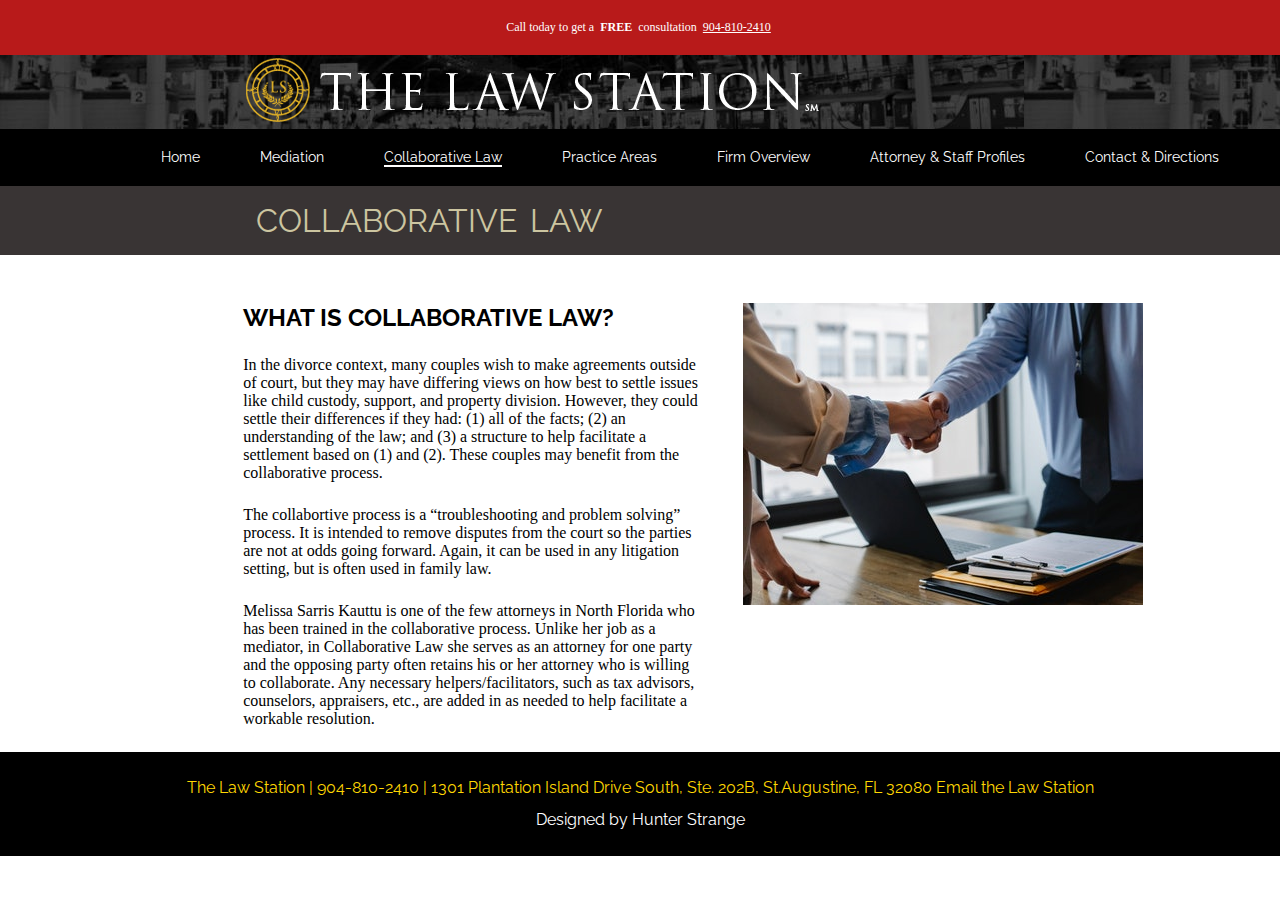
==== commit e23cb1f6: "added items" ====
--- a/collaborative.html
+++ b/collaborative.html
@@ -46,7 +46,7 @@
         </nav>
     </header>
     <section class="page-title page-size">
-        <p>Collaborative Law</p>
+        <h1>Collaborative Law</h1>
     </section>
 
     
--- a/style.css
+++ b/style.css
@@ -1,1488 +1,1695 @@
 /* Global items */
-/* Utilities */
-@import url("https://fonts.googleapis.com/css2?family=Raleway:wght@300&display=swap");
-
-
-.container {
-  max-width: 1180px;
-  position: relative;
-  left: 20%;
-}
-
-* {
-  margin: 0;
-  /* padding: 0; */
-  -webkit-box-sizing: border-box;
-          box-sizing: border-box;
-}
+
+@import url('https://fonts.googleapis.com/css2?family=Raleway:wght@300&display=swap');
+
+*{
+    margin: 0;
+    /* padding: 0; */
+    box-sizing: border-box;
+}
+
+
+
+
 
 /* Top message */
-header .top-message {
-  width: 100%;
-  background: #B81A1A;
-  color: #fff;
-  text-align: center;
-  font-family: 'Roboto';
-  font-size: 12px;
-  padding: 20px 0;
-}
-
-header .top-message .free {
-  font-weight: 900;
-  text-transform: uppercase;
-  margin: 0 3px;
-}
-
-header .top-message .number {
-  text-decoration: underline;
-  margin: 0 3px;
-  cursor: pointer;
-  color: #fff;
+
+
+
+
+
+header .top-message{
+    width: 100%;
+    background:#B81A1A;
+    color: #fff;
+    text-align:center;
+    font-family: 'Roboto';
+    font-size: 12px;
+    padding: 20px 0;
+}
+
+
+
+header .top-message .free{
+    font-weight: 900;
+    text-transform: uppercase;
+    margin: 0 3px;
+}
+
+header .top-message .number{
+    text-decoration: underline;
+    margin: 0 3px;
+    cursor: pointer;
+    color: #fff;
 }
 
 /* Sub heading title */
-.sub-heading {
-  width: 100%;
-  background: url("images/header-background-small-1024x198.jpg");
-  height: 20px 0;
-}
-
-.sub-heading img {
-  max-width: 900px;
-  position: relative;
-  left: 20%;
-}
+
+.sub-heading{
+    width: 100%;
+    background: url('images/header-background-small-1024x198.jpg');
+    height: 20px 0;
+    
+}
+
+.sub-heading img{
+    max-width: 900px;
+    position: relative;
+    left: 19%;
+}
+
+
+
+
 
 /*Navbar */
+
 /* text-align center doesn't work for ul when flex is already there, use justify-content: center; instead */
-.nav-bar {
-  padding: 20px 0;
-  background: #000;
-  width: 100%;
-  font-family: 'Roboto';
-  font-size: 14px;
-}
-
-.nav-bar ul {
-  display: -webkit-box;
-  display: -ms-flexbox;
-  display: flex;
-  -webkit-box-pack: center;
-      -ms-flex-pack: center;
-          justify-content: center;
-}
-
-.nav-bar li {
-  list-style: none;
-  margin-left: 60px;
-}
-
-.nav-bar a {
-  text-decoration: none;
-  color: #fff;
-  font-weight: 400;
-}
-
-.nav-bar a:hover, .nav-bar .active {
-  border-bottom: 2px solid #fff;
-}
+
+.nav-bar{
+    padding: 20px 0;
+    background: #000;
+    width: 100%;
+    font-family: 'Roboto';
+    font-size: 14px;
+}
+
+.nav-bar ul{
+    display: flex;
+    justify-content: center;
+
+}
+
+.nav-bar li{
+    list-style: none;
+    margin-left: 60px;
+}
+
+.nav-bar a{
+    text-decoration: none;
+    color: #fff;
+    font-weight: 400;
+    font-family: 'Raleway', sans-serif;
+}
+
+.nav-bar a:hover, .nav-bar .active{
+    border-bottom: 2px solid #fff;
+}
+
 
 .dropbtn {
-  color: white;
-  text-align: center;
-  text-decoration: none;
-}
-
-.center li a:hover, .dropdown:hover .dropbtn {
-  color: white;
-}
-
-li.dropdown {
-  display: inline-block;
+    color: white;
+    text-align: center;
+    text-decoration: none;
+}
+
+.center li a:hover, .dropdown:hover .dropbtn{
+    color: white;
+}
+
+li.dropdown{
+    display: inline-block;
 }
 
 .dropdown-content {
-  display: none;
-  position: absolute;
-  background-color: #000;
-  min-width: 160px;
-  -webkit-box-shadow: 0px 8px 16px 0px rgba(0, 0, 0, 0.2);
-          box-shadow: 0px 8px 16px 0px rgba(0, 0, 0, 0.2);
-  z-index: 1;
-}
-
-.dropdown-content a {
-  color: #fff;
-  padding: 12px 30px;
-  text-decoration: none;
-  display: block;
-  text-align: left;
+    display: none;
+    position: absolute;
+    background-color: #000;
+    min-width: 160px;
+    box-shadow: 0px 8px 16px 0px rgba(0, 0, 0, 0.2);
+    z-index: 1;
+}
+
+.dropdown-content a{
+    color: #fff;
+    padding: 12px 30px;
+    text-decoration: none;
+    display: block;
+    text-align: left;
 }
 
 .dropdown-content a:hover {
-  background-color: #333;
-}
-
-.dropdown:hover .dropdown-content {
-  display: block;
-}
+    background-color: #333;
+}
+
+.dropdown:hover .dropdown-content{
+    display: block;
+}
+
+
 
 /* Hero Section */
-.hero-section {
-  height: 450px;
-  width: 100%;
-  background: url("images/header-background.jpg");
-  background-repeat: none;
-  position: relative;
-  background-attachment: fixed;
-}
+
+.hero-section{
+    height: 450px;
+    width: 100%;
+    background: url('images/header-background.jpg');
+    background-repeat: none;
+    position: relative;
+    background-attachment: fixed;
+    
+}
+
 
 /* .hero-section .sub-head{
     display: none;
 } */
-.head-section {
-  position: absolute;
-  top: 30%;
-  left: 30%;
-  display: -webkit-box;
-  display: -ms-flexbox;
-  display: flex;
-  -webkit-box-orient: vertical;
-  -webkit-box-direction: normal;
-      -ms-flex-direction: column;
-          flex-direction: column;
-}
-
-.hero-section .btn {
-  margin-top: 1rem;
-  text-decoration: none;
-  background: #B81A1A;
-  border-radius: 10px;
-  color: #fff;
-  text-transform: uppercase;
-  font-weight: bold;
-  text-align: center;
-  padding: 10px 25px;
-  font-family: Arial, Helvetica, sans-serif;
-  font-size: 20px;
-  display: -webkit-box;
-  display: -ms-flexbox;
-  display: flex;
-  -ms-flex-item-align: center;
-      align-self: center;
-}
-
-.hero-section .btn:hover {
-  background: #ff0000;
+
+
+.head-section{
+    position: absolute;
+    top: 30%;
+    left: 30%;
+    display: flex;
+    flex-direction: column;
+}
+
+
+.hero-section .btn{
+    margin-top: 1rem;
+    text-decoration: none;
+    background: #B81A1A;
+    border-radius: 10px;
+    color: #fff;
+    text-transform: uppercase;
+    font-weight: bold;
+    text-align: center;
+    padding: 10px 25px;
+    font-family: Arial, Helvetica, sans-serif;
+    font-size: 20px;
+    display: flex;
+    align-self: center;
+
+
+}
+
+
+.hero-section .btn:hover{
+    background: #ff0000;
+
 }
 
 /* Find the right font later */
+
+
 /* Grid Cards */
-.hero-cards {
-  display: -ms-grid;
-  display: grid;
-  -ms-grid-columns: (1fr)[3];
-      grid-template-columns: repeat(3, 1fr);
-  height: 324px;
-  background: #393434;
-  display: -webkit-box;
-  display: -ms-flexbox;
-  display: flex;
-  -webkit-box-pack: center;
-      -ms-flex-pack: center;
-          justify-content: center;
-  gap: 100px;
-}
-
-.hero-cards .card {
-  margin: 1rem 3rem;
-}
-
-.hero-cards .card h2 {
-  margin: 1rem 0rem;
-  color: #E0B01E;
-  text-transform: uppercase;
-  font-size: 20px;
-  font-weight: 400;
-  font-family: 'Raleway', sans-serif;
-}
-
-.hero-cards .card p {
-  color: #fff;
-  font-size: 16px;
-  line-height: 2.9rem;
-  max-width: 200px;
-}
-
-.hero-section .main-head {
-  width: 80%;
-}
+
+.hero-cards{
+    display: grid;
+    grid-template-columns: repeat(3, 1fr);
+    height: 324px;
+    background: #393434;
+    display: flex;
+    justify-content: center;
+    gap: 100px;
+}
+
+.hero-cards .card{
+    margin: 1rem 3rem;
+}
+
+.hero-cards .card h2{
+    margin: 1rem 0rem;
+    color: #E0B01E;
+    text-transform: uppercase;
+    font-size: 20px;
+    font-weight: 400;
+    font-family: 'Raleway', sans-serif;
+
+}
+
+.hero-cards .card p{
+    color: #fff;
+    font-size: 16px;
+    line-height: 2.9rem;
+    max-width: 200px;
+    font-family: 'Roboto';
+
+}
+
+.hero-section .main-head{
+    width: 80%;
+}
+
 
 /* About Section */
-.law-about {
-  display: -webkit-box;
-  display: -ms-flexbox;
-  display: flex;
-  height: 380px;
-  position: relative;
-  z-index: 2;
-}
-
-.law-about-img {
-  position: absolute;
-  z-index: -1;
-  left: 5%;
-}
-
-.law-about p {
-  max-width: 600px;
-}
-
-.law-about .law-info {
-  position: absolute;
-  left: 40%;
-  top: 10%;
-}
-
-.law-about .law-info h2 {
-  margin: 10px 0;
-  font-family: 'Raleway', sans-serif;
-  text-transform: uppercase;
-  max-width: 600px;
-}
-
-.law-about .law-info a span {
-  font-weight: bold;
-  text-transform: uppercase;
-}
-
-.law-about .law-info .more-info {
-  position: absolute;
-  bottom: -47px;
-  text-decoration: none;
-  text-transform: uppercase;
-  font-weight: bold;
-  background-color: #FFD702;
-  color: #000;
-  padding: 8px 13px;
-  font-family: Arial, Helvetica, sans-serif;
-  border-radius: 10px;
-  -webkit-box-shadow: 1px 1px 1px rgba(0, 0, 0, 0.25);
-          box-shadow: 1px 1px 1px rgba(0, 0, 0, 0.25);
-  font-size: 14px;
-}
-
-.law-about .law-info .more-info:hover {
-  background-color: #ffe75e;
-}
+
+.law-about{
+    display: flex;
+    height: 380px;
+    position: relative;
+    z-index: 2;
+    
+}
+
+.law-about-img{
+    position: absolute;
+    z-index: -1;
+    left: 5%;
+
+}
+
+
+.law-about p{
+    max-width: 600px;
+    font-family: 'Roboto';
+}
+
+
+.law-about .law-info{
+    position: absolute;
+    left: 40%;
+    top: 10%;
+
+}
+
+.law-about .law-info h2{
+    margin: 10px 0;
+    font-family: 'Raleway', sans-serif;
+    text-transform: uppercase;
+    max-width: 600px;
+
+    
+}
+
+.law-about .law-info a span{
+    font-weight: bold;
+    text-transform: uppercase;
+
+}
+
+.law-about .law-info .more-info{
+    position: absolute;
+    bottom: -47px;
+    text-decoration: none;
+    text-transform: uppercase;
+    font-weight: bold;
+    background-color: #FFD702;
+    color: #000;
+    padding: 8px 13px;
+    font-family: Arial, Helvetica, sans-serif;
+    border-radius: 10px;
+    box-shadow: 1px 1px 1px rgba(0, 0, 0, 0.25);
+    font-size: 14px;
+    
+
+
+}
+
+
+
+.law-about .law-info .more-info:hover{
+    background-color: #ffe75e;
+}
+
+
 
 /* Law Practice section */
-.law-practice-final {
-  background: #393434;
-  display: -webkit-box;
-  display: -ms-flexbox;
-  display: flex;
-  -webkit-box-pack: center;
-      -ms-flex-pack: center;
-          justify-content: center;
-  padding: 40px;
-  position: relative;
-  z-index: 2;
-}
-
-.law-practice-final div, .law-practice-final img {
-  margin: 0 6rem;
-}
-
-.law-practice-final img {
-  width: 100%;
-}
-
-.law-practice-final h2 {
-  color: #FFD702;
-  font-size: 30px;
-  text-transform: uppercase;
-  margin-bottom: 1rem;
-  font-family: 'Raleway', sans-serif;
-}
-
-.law-practice-final .law-practices {
-  line-height: 2.3rem;
-  max-width: 700px;
-  margin-right: 6rem;
-}
-
-.law-practice-final .law-practices h3 {
-  color: #CCC5A0;
-  margin: 0.7rem 0;
-  text-transform: uppercase;
-}
-
-.law-practice-final .law-practices p {
-  color: #fff;
-  margin-top: 0.5rem;
+
+.law-practice-final{
+    background: #393434;
+    display: flex;
+    justify-content: center;
+    padding: 40px;
+    position: relative;
+    z-index: 2;
+
+}
+
+.law-practice-final div, .law-practice-final img{
+    margin: 0 6rem;
+}
+
+.law-practice-final img{
+    width: 100%;
+}
+
+.law-practice-final h2{
+    color: #FFD702;
+    font-size: 30px;
+    text-transform: uppercase;
+    margin-bottom: 1rem;
+    font-family: 'Raleway', sans-serif;
+}
+
+.law-practice-final .law-practices{
+    line-height: 2.3rem;
+    max-width: 700px;
+    margin-right: 6rem;
+}
+
+.law-practice-final .law-practices h3{
+    color: #CCC5A0;
+    margin: 0.9rem 0;
+    text-transform: uppercase;
+    font-family: 'Raleway', sans-serif;
+    font-weight: normal;
+    
+}
+
+
+.law-practice-final .law-practices p{
+    color: #fff;
+    margin-top: 0.5rem;
+    font-family: 'Roboto';
 }
 
 /* Footer */
-footer {
-  background: #000;
-  text-align: center;
-  padding: 20px;
-}
-
-footer p {
-  line-height: 2rem;
-  font-family: 'Raleway', sans-serif;
-}
-
-footer .footer-first {
-  color: #FFD702;
-}
-
-footer .footer-last {
-  color: #fff;
-}
+
+footer{
+    background: #000;
+    text-align: center;
+    padding: 20px;
+}
+
+footer p{
+    line-height: 2rem;
+    font-family: 'Raleway', sans-serif;
+}
+
+footer .footer-first{
+    color:#FFD702;
+}
+
+footer .footer-last{
+    color:#fff;
+}
+
+
 
 /* Mediation page */
-.logo-sub-head {
-  background: url("images/header-background-small-1024x198.jpg");
-  position: relative;
-  height: 77px;
-}
-
-.logo-sub-head img {
-  position: absolute;
-  left: 20%;
-  margin: 5px 0;
-}
-
-.page-title {
-  background-color: #393434;
-  color: #CCC5A0;
-  text-transform: uppercase;
-  height: 69px;
-  display: -webkit-box;
-  display: -ms-flexbox;
-  display: flex;
-  -webkit-box-align: center;
-      -ms-flex-align: center;
-          align-items: center;
-  position: relative;
-}
-
-.page-title h1 {
-  position: absolute;
-  left: 20%;
-  padding: 1rem 0;
-}
-
-.page-title p{
+
+.logo-sub-head{
+    background: url('images/header-background-small-1024x198.jpg');
+    position: relative;
+    height: 77px;
+}
+
+.logo-sub-head img{
     position: absolute;
     left: 20%;
-    padding: 5rem 0;
+    margin: 5px 0;
+    
+}
+
+.page-title{
+    background-color:  #393434;
+    color: #CCC5A0;
+    text-transform: uppercase;
+    height: 69px;
+    display: flex;
+    align-items: center;
+    position: relative;
+    
+}
+
+.page-title h1{
+    position: absolute;
+    left: 20%;
+    padding: 1rem 0;
     font-family: 'Raleway', sans-serif;
-    font-size: 25px;
-}
-
-
-.container {
-  max-width: 900px;
-  position: relative;
-  left: 20%;
-}
-
-.main-content {
-  display: -webkit-box;
-  display: -ms-flexbox;
-  display: flex;
-}
-
-.main-content .col-1, .main-content .col-2 {
-  margin: 0 1rem;
-}
-
-.main-content .col-1 {
-  -ms-flex-preferred-size: 35%;
-      flex-basis: 35%;
-  margin-top: 1rem;
-}
-
-.main-content .col-1 h2, .main-content .col-1 p, .main-content .col-1 h2, .main-content .col-1 ul {
-  margin-top: 2rem;
-  line-height: 1.5rem;
-}
-
-.main-content .col-1 h2 {
-  text-transform: uppercase;
-  font-family: 'Raleway', sans-serif;
-}
-
-.main-content .col-2 {
-  -ms-flex-preferred-size: 35%;
-      flex-basis: 35%;
-  margin-top: 3rem;
-  margin-left: 4rem;
-}
-
-.col-2 p {
-  text-align: center;
-  margin: 1rem 0;
-}
-
-.col-2 .lawyer-family-img {
-  width: 400px;
-  height: 372px;
-  margin-top: 2rem;
-}
-
-.when-mediate h2 {
-  text-align: center;
-  margin: 4rem 0;
-  font-size: 30px;
-  text-transform: uppercase;
-  font-family: 'Raleway', sans-serif;
-}
-
-.when-mediate p, .when-mediate h3 {
-  margin-top: 2rem;
-  width: 90%;
-}
-
-.when-mediate h3 {
-  color: #615F5F;
-  font-family: 'Roboto';
-  text-transform: uppercase;
-}
-
-.when-mediate p:nth-child(2) {
-  margin-bottom: 3rem;
-}
-
-.col-2 img {
-  width: 100%;
-}
-
-.main-content ul {
-  margin-bottom: 2rem;
-}
-
-.conference {
-  background: #393434;
-  display: -webkit-box;
-  display: -ms-flexbox;
-  display: flex;
-  -webkit-box-align: center;
-      -ms-flex-align: center;
-          align-items: center;
-  padding: 1rem 0;
-}
-
-.conference h2, .conference p {
-  margin: 0.8rem 0;
-}
-
-.conference-title .sub-p {
-  color: #CCC5A0;
-  text-transform: uppercase;
-  margin: 1rem;
-}
-
-.conference h2 {
-  color: #FFD702;
-  text-transform: uppercase;
-  font-family: 'Raleway', sans-serif;
-  margin: 1rem;
-}
-
-.conference .conference-info {
-  color: #fff;
-  line-height: 1.3rem;
-  margin: 1rem;
-}
-
-.conference p {
-  max-width: 500px;
-}
-
-.office-img {
-  height: 300px;
-  width: 300px;
-  margin: 1.5rem;
-}
-
-.another-number-2 {
-  color: #0169b2;
-}
-
-/* Conference sub page */
-.btn-backspace {
-  color: #000;
-  padding: 10px 20px;
-  text-transform: uppercase;
-  background: #FFD702;
-  border-radius: 10px;
-  text-decoration: none;
-  font-family: Arial, Helvetica, sans-serif;
-  font-weight: bold;
-  display: inline-block;
-  margin-top: 2rem;
-}
-
-.btn-backspace:hover {
-  background: #ffe75e;
-}
-
-.conf-img-each {
-  height: 350px;
-  width: 350px;
-  margin: 1.5rem;
-  margin-top: 2rem;
-}
-
-/* Firm page */
-.firm-content {
-  display: -webkit-box;
-  display: -ms-flexbox;
-  display: flex;
-}
-
-.firm-content p {
-  line-height: 1.5rem;
-  margin: 3rem 0;
-}
-
-.firm-content ul {
-  line-height: 1.5rem;
-}
-
-.firm-content img {
-  width: 400px;
-  height: 302px;
-  margin: 3rem 0;
-  margin-left: 3rem;
-}
-
-/* Staff page */
-.staff-row-1, .staff-row-2 {
-  display: -webkit-box;
-  display: -ms-flexbox;
-  display: flex;
-  -webkit-box-align: start;
-      -ms-flex-align: start;
-          align-items: flex-start;
-  margin-top: 3rem;
-}
-
-.staff-row-1 img, .staff-row-2 img {
-  margin: 1.5rem;
-}
-
-.staff-row-1 img {
-  border-radius: 50%;
-}
-
-.staff-p {
-  line-height: 1.5rem;
-}
-
-.staff-p .info {
-  margin-top: 1.1rem;
-}
-
-.staff-p h3 {
-  text-transform: uppercase;
-  font-family: 'Raleway', sans-serif;
-  margin: 0.9rem 0;
-}
-
-/* Contact page */
-.contact-content {
-  display: -webkit-box;
-  display: -ms-flexbox;
-  display: flex;
-  margin-top: 3rem;
-}
-
-.contact-content form {
-  background-color: #393434;
-  color: #fff;
-  display: -webkit-box;
-  display: -ms-flexbox;
-  display: flex;
-  -webkit-box-orient: vertical;
-  -webkit-box-direction: normal;
-      -ms-flex-direction: column;
-          flex-direction: column;
-  padding: 0.8rem 2rem;
-  border-radius: 10px;
-  margin: 2.5rem 0;
-}
-
-.contact-content form input, .contact-content form textarea {
-  border: none;
-  outline: none;
-  border-radius: 15px;
-  padding-left: 0.3rem;
-}
-
-.contact-content form textarea {
-  margin-bottom: 0.3rem;
-  padding-top: 0.3rem;
-}
-
-.contact-content form input {
-  width: 324px;
-  height: 37px;
-  margin: 0.3rem;
-}
-
-.contact-content form label {
-  font-size: 14px;
-  line-height: 16px;
-  letter-spacing: 0.13em;
-  margin: 0.5rem;
-}
-
-.contact-content form p {
-  font-weight: bold;
-  text-transform: uppercase;
-  text-align: center;
-  font-size: 41px;
-  padding: 1rem;
-}
-
-.contact-content form .btn {
-  text-align: center;
-  display: block;
-  text-decoration: none;
-  text-transform: uppercase;
-  background: #FFD702;
-  color: #000;
-  border-radius: 10px;
-  margin: 0.5rem;
-  padding: 10px;
-  font-weight: bold;
-  cursor: pointer;
-}
-
-.contact-content form .btn:hover {
-  background: #ffe75e;
-}
-
-.contact-content iframe {
-  width: 350px;
-  height: 350px;
-  margin-bottom: 2rem;
-}
-
-.contact-col-2 {
-  margin-left: 4rem;
-}
-
-.contact-col-2 span {
-  font-weight: bold;
-  text-transform: uppercase;
-}
-
-.contact-col-1 h2, .contact-col-2 h2 {
-  text-transform: uppercase;
-  font-family: 'Raleway', sans-serif;
-}
-
-.contact-col-2 p {
-  margin: 1.5rem 0;
-}
-
-.contact-col-1 .contact-p {
-  margin: 1.5rem 0;
-}
-
-.contact-col-2 .quote {
-  color: #615F5F;
-  font-style: italic;
-}
-
-/* Business page */
-.page-title {
-  word-spacing: 5px;
-}
-
-.page-title span {
-  color: #a0ccb2;
-}
-
-.business-content {
-  display: -webkit-box;
-  display: -ms-flexbox;
-  display: flex;
-  margin-top: 3rem;
-}
-
-.business-content h2 {
-  text-transform: uppercase;
-  font-family: 'Raleway', sans-serif;
-}
-
-.business-content p {
-  margin: 1.5rem 0;
-  margin-right: 1.5rem;
-}
-
-.business-content img {
-  margin-left: 1rem;
-}
-
-/* Family page */
-.family-content {
-  display: -webkit-box;
-  display: -ms-flexbox;
-  display: flex;
-  margin-top: 3rem;
-}
-
-.family-content p {
-  margin: 1.5rem 0;
-  margin-right: 2.2rem;
-}
-
-.family-content img {
-  width: 100%;
-}
-
-/* Criminal page */
-.criminal-info h2 {
-  margin-top: 3rem;
-  font-family: 'Raleway', sans-serif;
-}
-
-.criminal-warrent h2, .criminal-info h2 {
-  text-transform: uppercase;
-  font-family: 'Raleway', sans-serif;
-}
-
-.criminal-info p {
-  margin: 1.5rem 0;
-  line-height: 1.5rem;
-}
-
-.criminal-places {
-  display: -webkit-box;
-  display: -ms-flexbox;
-  display: flex;
-}
-
-.criminal-places .st-johns, .criminal-places .Department, .criminal-places .Putnam {
-  margin: 0 2.5rem;
-  margin-top: 1.5rem;
-}
-
-.criminal-warrent h2, .criminal-warrent p {
-  margin: 1.5rem 0;
-}
-
-.criminal-warrent li {
-  margin: 1.5rem 0;
-}
-
-.criminal-places p span {
-  font-style: italic;
-}
-
-/* Personal injury page */
-.personal {
-  display: -webkit-box;
-  display: -ms-flexbox;
-  display: flex;
-  margin-top: 3rem;
-}
-
-.personal p:nth-child(2) {
-  margin: 1.5rem 0;
-}
-
-.personal .personal-col-1 p {
-  margin-right: 2.2rem;
-}
-
-/*Contract page */
-.contract-content {
-  display: -webkit-box;
-  display: -ms-flexbox;
-  display: flex;
-  margin-top: 3rem;
-}
-
-.contract-content img {
-  width: 350px;
-  height: 350px;
-}
-
-.contract-content h2 {
-  text-transform: uppercase;
-  font-family: 'Raleway', sans-serif;
-}
-
-.contract-content p {
-  margin-top: 1.5rem;
-  line-height: 1.5rem;
-  margin-bottom: 1.5rem;
-}
-
-.contract-content p {
-  margin-right: 2.9rem;
-}
-
-/* Media Queries */
-@media (max-width: 1250px) {
-  .firm-content p {
-    font-size: 14px;
-    line-height: 2.0rem;
-  }
-  .firm-content img {
-    width: 200px;
-    height: 150px;
-    margin: 2rem 0;
-    margin-left: 2rem;
-  }
-  .nav-bar li {
-    list-style: none;
-    margin-left: 35px;
-  }
-  .firm-content p {
-    max-width: 400px;
-  }
-  .law-practice-final img {
+    font-weight: normal;
+}
+
+.container{
+    max-width: 900px;
+    position: relative;
+    left: 19%;
+}
+
+.main-content{
+    display: flex;
+}
+
+.main-content .col-1, .main-content .col-2{
+    margin: 0 1rem;
+}
+
+.main-content .col-1{
+    flex-basis: 35%;
+    margin-top: 1rem;
+
+}
+
+
+.main-content .col-1 h2, .main-content .col-1 p, .main-content .col-1 h2, .main-content .col-1 ul{
+    margin-top: 2rem;
+    line-height: 1.5rem;
+}
+
+
+.main-content .col-1 h2{
+    text-transform: uppercase;
+    font-family: 'Raleway', sans-serif;
+}
+
+.main-content .col-2{
+    flex-basis: 35%;
+    margin-top: 3rem;
+    margin-left: 4rem;
+}
+
+.col-2 p{
+    text-align: center;
+    margin: 1rem 0;
+}
+
+.col-2 .lawyer-family-img{
     width: 400px;
-    height: 350px;
-    display: -webkit-box;
-    display: -ms-flexbox;
-    display: flex;
-    -ms-flex-item-align: center;
-        align-self: center;
-  }
-  .law-practice-final .law-practices p {
-    line-height: 1.5rem;
-    max-width: 900px;
-    margin-right: 0rem;
-    text-align: left;
-    margin-top: 1.5rem;
-  }
-  .law-practice-final .law-practices h3 {
-    margin-top: 1.5rem;
-  }
-  .law-practice-final div, .law-practice-final img {
-    margin: 0 1rem;
-  }
-}
-
-@media (max-width: 1150px) {
-  .law-about {
-    height: 800px;
-  }
-  .law-about-img {
-    position: absolute;
-    z-index: -1;
-    left: 10%;
-    bottom: -22%;
-  }
-  .law-about p {
-    max-width: 600px;
-  }
-  .law-about .law-info {
-    position: absolute;
-    left: 15%;
-    top: 10%;
-    line-height: 1.3rem;
-  }
-  .law-about .law-info h2 {
-    line-height: 1.7rem;
-  }
-  .container {
-    position: relative;
-    left: 12%;
-    margin: 1rem 1.5rem;
-    max-width: 700px;
-  }
-}
-
-@media (max-width: 1000px) {
-  .hero-cards {
-    -ms-flex-wrap: wrap;
-        flex-wrap: wrap;
-    gap: 0px;
-  }
-  .hero-cards .card {
-    margin: 1rem 2.5rem;
-  }
-  .nav-bar li {
-    list-style: none;
-    margin-left: 50px;
-  }
-  .firm-content p {
-    max-width: 400px;
-  }
-  .criminal-places {
-    display: -webkit-box;
-    display: -ms-flexbox;
-    display: flex;
-    -ms-flex-wrap: wrap;
-        flex-wrap: wrap;
-  }
-  .container {
-    position: relative;
-    left: 10%;
-    margin: 1rem 1.5rem;
-    max-width: 700px;
-  }
-}
-
-@media (max-width: 900px) {
-  .hero-cards {
-    -ms-flex-wrap: wrap;
-        flex-wrap: wrap;
-    height: 550px;
-    gap: 0px;
-  }
-  .nav-bar li {
-    list-style: none;
-    margin-left: 45px;
-  }
-  .col-2 .lawyer-family-img {
-    display: none;
-  }
-  .law-about p {
-    margin: 0 1rem;
-  }
-  .container {
-    position: relative;
-    left: 0%;
-    margin: 1rem 1.5rem;
-    max-width: 700px;
-  }
-  .staff-row-1, .staff-row-2 {
-    display: -webkit-box;
-    display: -ms-flexbox;
-    display: flex;
-    -webkit-box-orient: vertical;
-    -webkit-box-direction: normal;
-        -ms-flex-direction: column;
-            flex-direction: column;
+    height: 372px;
+    margin-top: 2rem;
+}
+
+
+
+
+.when-mediate h2{
     text-align: center;
-    margin: 2rem;
-    -webkit-box-align: center;
-        -ms-flex-align: center;
-            align-items: center;
-  }
-  .office-img {
-    display: none;
-  }
-  .conference {
+    margin: 4rem 0;
+    font-size: 30px;
+    text-transform: uppercase;
+    font-family: 'Raleway', sans-serif;
+
+}
+
+.when-mediate p, .when-mediate h3{
+    margin-top: 2rem;
+    width: 90%;
+}
+
+.when-mediate h3{
+    color: #615F5F;
+    font-family: 'Raleway', sans-serif;
+    text-transform: uppercase;
+
+
+}
+
+.when-mediate p:nth-child(2){
+    margin-bottom: 3rem;
+}
+
+
+
+.col-2 img{
+    width: 100%;
+}
+
+
+
+
+
+.main-content ul{
+    margin-bottom: 2rem;
+}
+
+.conference{
     background: #393434;
-    display: -webkit-box;
-    display: -ms-flexbox;
-    display: flex;
-    -webkit-box-align: center;
-        -ms-flex-align: center;
-            align-items: center;
+    display: flex;
+    align-items: center;
     padding: 1rem 0;
-    text-align: center;
-  }
-  .conference h2, .conference p {
+    
+}
+
+.conference h2, .conference p{
     margin: 0.8rem 0;
-  }
-  .conference-title .sub-p {
+}
+
+.conference-title .sub-p{
     color: #CCC5A0;
     text-transform: uppercase;
-    margin: 0rem;
-    line-height: 1.7;
-  }
-  .conference h2 {
+    margin: 1rem;
+}
+
+.conference h2{
     color: #FFD702;
     text-transform: uppercase;
     font-family: 'Raleway', sans-serif;
-    margin: 0rem;
-  }
-  .conference .conference-info {
+    margin: 1rem;
+}
+
+.conference .conference-info{
     color: #fff;
     line-height: 1.3rem;
-    margin: 0rem;
-  }
-  .conference p {
-    max-width: 700px;
-  }
-}
-
-@media (max-width: 800px) {
-  .law-practice-final {
-    display: -webkit-box;
-    display: -ms-flexbox;
-    display: flex;
-    -webkit-box-orient: vertical;
-    -webkit-box-direction: normal;
-        -ms-flex-direction: column;
-            flex-direction: column;
-  }
-  header .top-message {
-    position: relative;
-    z-index: 3;
-  }
-  .page-size {
-    height: 100px;
-    text-align: left;
-  }
-  .law-practice-final .law-practices {
-    line-height: 2.3rem;
-    max-width: 700px;
-    margin-right: 0rem;
-    text-align: center;
-  }
-  .law-about {
-    display: -webkit-box;
-    display: -ms-flexbox;
-    display: flex;
-    -webkit-box-orient: vertical;
-    -webkit-box-direction: normal;
-        -ms-flex-direction: column;
-            flex-direction: column;
-    text-align: center;
-    height: 750px;
-  }
-  .law-about-img {
-    position: absolute;
-    z-index: -1;
-    bottom: -25%;
-    left: 4%;
-  }
-  .law-about .law-info {
-    position: absolute;
-    left: 0%;
-    top: 5%;
-    font-size: 14px;
-    margin: 0 1.5rem;
-  }
-  .law-about .law-info .more-info {
+    margin: 1rem;
+}
+
+.conference p{
+    max-width: 500px;
+    
+}
+
+
+.office-img{
+    height: 300px;
+    width: 300px;
+    margin: 1.5rem;
+
+} 
+
+
+.another-number-2{
+    color: #0169b2;
+}
+
+/* Conference sub page */
+
+
+.btn-backspace{
+    color: #000;
+    padding: 10px 20px;
+    text-transform: uppercase;
+    background: #FFD702;
+    border-radius: 10px;
+    text-decoration: none;
+    font-family: Arial, Helvetica, sans-serif;
+    font-weight: bold;
     display: inline-block;
-    position: absolute;
-    bottom: -47px;
-    left: 0%;
-    width: 100%;
-  }
-  .law-about .law-info .link {
-    display: none;
-  }
-  .hero-section img {
-    display: none;
-  }
-  .hero-cards {
-    height: 700px;
-    text-align: center;
-  }
-  .hero-cards .card {
-    margin: 1rem 2rem;
-  }
-  .hero-section {
-    height: 190px;
-    background: url("images/header-background-small-1024x198.jpg");
-    background-repeat: none;
-    position: relative;
-    background-attachment: scroll;
-  }
-  .hero-section .btn {
-    padding: 5px 10px;
-    font-family: Arial, Helvetica, sans-serif;
-    font-size: 14px;
-  }
-  .hero-section .main-head {
-    display: block;
-  }
-  .nav-bar {
-    display: none;
-  }
-  .nav-bar.active {
-    position: fixed;
-    top: 0;
-    left: 0;
-    width: 100%;
-    height: 100%;
-    background: #fff;
-    display: -webkit-box;
-    display: -ms-flexbox;
-    display: flex;
-    -webkit-box-pack: center;
-        -ms-flex-pack: center;
-            justify-content: center;
-    -webkit-box-align: center;
-        -ms-flex-align: center;
-            align-items: center;
-    -webkit-box-orient: vertical;
-    -webkit-box-direction: normal;
-        -ms-flex-direction: column;
-            flex-direction: column;
-    z-index: 3;
-  }
-  .nav-bar.active {
-    position: fixed;
-    top: 0;
-    left: 0;
-    width: 100%;
-    height: 100%;
-    background: #0c1818;
-    -webkit-box-pack: center;
-        -ms-flex-pack: center;
-            justify-content: center;
-    -webkit-box-align: center;
-        -ms-flex-align: center;
-            align-items: center;
-    -webkit-box-orient: vertical;
-    -webkit-box-direction: normal;
-        -ms-flex-direction: column;
-            flex-direction: column;
-  }
-  .toggle {
-    position: fixed;
-    top: 5px;
-    right: 20px;
-    width: 39px;
-    height: 39px;
-    background: #0169b2 url(images/menu.png);
-    background-size: 30px;
-    background-repeat: no-repeat;
-    background-position: center;
-    cursor: pointer;
-    z-index: 1000;
-    border-radius: 2px;
-  }
-  /* .active needs to stick to the toggle*/
-  .toggle.active {
-    background: #0169b2 url(images/close.png);
-    background-size: 25px;
-    background-repeat: no-repeat;
-    background-position: center;
-  }
-  .nav-bar ul {
-    display: -webkit-box;
-    display: -ms-flexbox;
-    display: flex;
-    -webkit-box-orient: vertical;
-    -webkit-box-direction: normal;
-        -ms-flex-direction: column;
-            flex-direction: column;
-    text-align: center;
-  }
-  .nav-bar li {
-    margin-top: 20px;
-  }
-  .law-practice-final img {
-    width: 100%;
-    margin: 1rem;
-  }
-  .law-practice-final div, .law-practice-final img {
-    margin: 1rem 0rem;
-  }
-  .when-mediate p, .when-mediate h3 {
-    text-align: center;
-  }
-  .page-title {
-    text-align: center;
-  }
-  .main-content {
-    display: -webkit-box;
-    display: -ms-flexbox;
-    display: flex;
-    -webkit-box-orient: vertical;
-    -webkit-box-direction: normal;
-        -ms-flex-direction: column;
-            flex-direction: column;
-    text-align: center;
-  }
-  .main-content .col-1, .main-content .col-2 {
-    margin: 0 0rem;
-  }
-  .main-content .col-2 {
-    -ms-flex-preferred-size: 100%;
-        flex-basis: 100%;
-    margin-top: 1rem;
-    margin-left: 0rem;
-  }
-  .container {
-    position: relative;
-    left: 0%;
-    margin: 0 1.5rem;
-    max-width: 700px;
-  }
-  .logo-sub-head img {
-    left: 0%;
-    width: 90%;
-    bottom: 15%;
-    margin: 0 1.5rem;
-  }
-  .logo-sub-head {
-    background: url("images/header-background-small-1024x198.jpg");
-    position: relative;
-    height: 120px;
-  }
-  .page-title h1 {
-    position: absolute;
-    left: 5%;
-    margin: 0 1.5rem;
-    font-size: 22px;
-    text-align: left;
-  }
-  .firm-content {
-    display: -webkit-box;
-    display: -ms-flexbox;
-    display: flex;
-    -webkit-box-orient: vertical;
-    -webkit-box-direction: normal;
-        -ms-flex-direction: column;
-            flex-direction: column;
-    text-align: center;
-  }
-  ul li {
-    list-style: none;
+    margin-top: 2rem;
+
+}
+
+.btn-backspace:hover{
+    background: #ffe75e;
+}
+
+.conf-img-each{
+    height: 350px;
+    width: 350px;
+    margin: 1.5rem;
+    margin-top: 2rem;
+
+} 
+
+
+
+
+
+/* Firm page */
+
+.firm-content{
+    display: flex;
+    
+}
+
+.firm-content p{
+    line-height: 1.5rem;
     margin: 3rem 0;
-  }
-  .firm-content img, .business-content img, .contract-content img {
-    width: 250px;
-    height: 200px;
-    margin: 2rem 0;
-    margin-left: 0rem;
-  }
-  .firm-content p {
-    max-width: 700px;
-  }
-  .contact-content {
-    display: -webkit-box;
-    display: -ms-flexbox;
-    display: flex;
-    -webkit-box-orient: vertical;
-    -webkit-box-direction: normal;
-        -ms-flex-direction: column;
-            flex-direction: column;
-  }
-  .contact-col-1 h2 {
-    margin-top: 1.2rem;
-  }
-  .contact-content form input {
-    width: 600px;
+}
+
+.firm-content ul{
+    line-height: 1.5rem;
+}
+
+.firm-content img{
+    width: 400px;
+    height: 302px;
+    margin: 3rem 0;
+    margin-left: 3rem;
+}
+
+
+/* Staff page */
+
+.staff-row-1, .staff-row-2{
+    display: flex;
+    align-items: flex-start;
+    margin-top: 3rem;
+}
+
+
+
+
+.staff-row-1 img, .staff-row-2 img{
+    margin: 1.5rem;
+}
+
+
+.staff-row-1 img{
+    border-radius: 50%;
+}
+
+.staff-p{
+    line-height: 1.5rem;
+}
+
+.staff-p .info{
+    margin-top: 1.1rem;
+}
+
+.staff-p h3{
+    text-transform: uppercase;
+    font-family: 'Raleway', sans-serif;
+    margin: 0.9rem 0;
+}
+
+
+/* Contact page */
+
+.contact-content{
+    display: flex;
+    margin-top: 3rem;
+}
+
+.contact-content form{
+    background-color: #393434;
+    color: #fff;
+    display: flex;
+    flex-direction: column;
+    padding: 0.8rem 2rem;
+    border-radius: 10px;
+    margin: 2.5rem 0;
+
+
+}
+
+.contact-content form input, .contact-content form textarea{
+    border: none;
+    outline: none;
+    border-radius: 15px;
+    padding-left: 0.3rem;
+
+}
+
+.contact-content form textarea{
+    margin-bottom: 0.3rem;
+    padding-top: 0.3rem;
+}
+
+.contact-content form input{
+    width: 324px;
     height: 37px;
     margin: 0.3rem;
-  }
-  .business-content {
-    display: -webkit-box;
-    display: -ms-flexbox;
-    display: flex;
-    -webkit-box-orient: vertical;
-    -webkit-box-direction: normal;
-        -ms-flex-direction: column;
-            flex-direction: column;
+}
+
+
+.contact-content form label {
+    font-size: 14px;
+    line-height: 16px;
+    letter-spacing: 0.13em;
+    margin: 0.5rem;
+}
+
+.contact-content form p{
+    font-weight: bold;
+    text-transform: uppercase;
     text-align: center;
-    margin-top: 2rem;
-  }
-  .family-content {
-    display: -webkit-box;
-    display: -ms-flexbox;
-    display: flex;
-    -webkit-box-orient: vertical;
-    -webkit-box-direction: normal;
-        -ms-flex-direction: column;
-            flex-direction: column;
-  }
-  .family-content p {
+    font-size: 41px;
+    padding: 1rem;
+
+}
+
+.contact-content form .btn{
+    text-align: center;
+    display: block;
+    text-decoration: none;
+    text-transform: uppercase;
+    background: #FFD702;
+    color: #000;
+    border-radius: 10px;
+    margin: 0.5rem;
+    padding: 10px;
+    font-weight: bold;
+    cursor: pointer;
+   
+    
+
+}
+
+
+.contact-content form .btn:hover{
+    background: #ffe75e;
+}
+
+.contact-content iframe{
+    width: 350px;
+    height: 350px;
+    margin-bottom: 2rem;
+}
+
+.contact-col-2{
+    margin-left: 4rem;
+    
+}
+
+.contact-col-2 span{
+    font-weight: bold;
+    text-transform: uppercase;
+}
+
+.contact-col-1 h2, .contact-col-2 h2{
+    text-transform: uppercase;
+    font-family: 'Raleway', sans-serif;
+}
+
+.contact-col-2 p{
     margin: 1.5rem 0;
-    margin-right: 0rem;
-  }
-  .criminal-warrent, .criminal-info {
-    text-align: center;
-  }
-  .criminal-places {
-    display: -webkit-box;
-    display: -ms-flexbox;
-    display: flex;
-    -webkit-box-pack: center;
-        -ms-flex-pack: center;
-            justify-content: center;
-  }
-  .personal {
-    margin-top: 2.5rem;
-    text-align: center;
-    -webkit-box-orient: vertical;
-    -webkit-box-direction: normal;
-        -ms-flex-direction: column;
-            flex-direction: column;
-  }
-  .personal img {
+}
+
+.contact-col-1 .contact-p{
+    margin: 1.5rem 0;
+}
+
+.contact-col-2 .quote{
+    color: #615F5F;
+    font-style: italic;
+}
+
+/* Business page */
+
+.page-title{
+    word-spacing: 5px;
+}
+
+.page-title span{
+    color: #a0ccb2;
+}
+
+.business-content{
+    display: flex;
+    margin-top: 3rem;
+}
+
+.business-content h2{
+    text-transform: uppercase;
+    font-family: 'Raleway', sans-serif;
+}
+
+.business-content p{
+    margin: 1.5rem 0;
+    margin-right: 1.5rem;
+ 
+}
+
+.business-content img{
+    margin-left: 1rem;
+}
+
+/* Family page */
+
+.family-content{
+    display: flex;
+    margin-top: 3rem;
+}
+
+.family-content p{
+    margin: 1.5rem 0;
+    margin-right: 2.2rem;
+ 
+}
+
+.family-content img{
     width: 100%;
-  }
-  .personal .personal-col-1 p {
-    margin-right: 0;
-  }
-  .contract-content {
-    display: -webkit-box;
-    display: -ms-flexbox;
-    display: flex;
-    -webkit-box-orient: vertical;
-    -webkit-box-direction: normal;
-        -ms-flex-direction: column;
-            flex-direction: column;
-    text-align: center;
-    margin-top: 2.2rem;
-  }
-  .contract-content p {
-    margin-right: 0rem;
-  }
-  .sub-heading img {
-    position: relative;
-    left: 0%;
-    max-width: 900px;
-  }
-  .law-about .law-info {
-    position: absolute;
-    left: 0%;
-    top: 0%;
-    line-height: 1.3rem;
-    margin: 1rem;
-  }
-  .contract-content p {
-    max-width: 900px;
-  }
-  .contact-col-2 p, .contact-col-2 h2, .contact-col-1 h2, .contact-col-1 p, iframe {
-    text-align: center;
-  }
-  .contact-col-2 {
-    margin-left: 0rem;
-  }
-  .when-mediate p, .when-mediate h3 {
-    width: 100%;
-  }
-  .conf-img-each {
-    height: 250px;
-    width: 250px;
-    margin: 1.5rem;
-    margin-top: 2rem;
-    display: -webkit-box;
-    display: -ms-flexbox;
-    display: flex;
-    -webkit-box-orient: vertical;
-    -webkit-box-direction: normal;
-        -ms-flex-direction: column;
-            flex-direction: column;
-  }
-  .btn-backspace {
-    display: inline-block;
-    margin-top: 2rem;
-  }
-}
-
-@media (max-width: 750px) {
-  .contact-content form input {
-    width: 550px;
-    height: 37px;
-    margin: 0.3rem;
-  }
-}
-
-@media (max-width: 700px) {
-  .contact-content form input {
-    width: 500px;
-    height: 37px;
-    margin: 0.3rem;
-  }
-  .sub-heading img {
-    position: relative;
-    left: 0%;
-    margin: 0 1.5rem;
-    max-width: 500px;
-    width: 70%;
-  }
-}
-
-@media (max-width: 650px) {
-  .contact-content form input {
-    width: 450px;
-    height: 37px;
-    margin: 0.3rem;
-  }
-  .law-about {
-    height: 900px;
-  }
-}
-
-@media (max-width: 600px) {
-  .hero-cards {
-    height: 800px;
-    text-align: center;
-  }
-  .law-about-img {
-    width: 80%;
-  }
-  .law-about-img {
-    position: absolute;
-    z-index: -1;
-    bottom: 0%;
-    left: 4%;
-  }
-  .sub-heading img {
-    position: relative;
-    left: 0%;
-    margin: 0 1.5rem;
-    max-width: 400px;
-  }
-  .contact-content form input {
-    width: 400px;
-    height: 37px;
-    margin: 0.3rem;
-  }
-}
-
-@media (max-width: 550px) {
-  .contact-content form input {
+ 
+}
+
+/* Criminal page */
+
+.criminal-info h2{
+    margin-top: 3rem;
+    font-family: 'Raleway', sans-serif;
+}
+
+.criminal-warrent h2, .criminal-info h2{
+    text-transform: uppercase;
+    font-family: 'Raleway', sans-serif;
+}
+
+.criminal-info p{
+    margin: 1.5rem 0;
+    line-height: 1.5rem
+}
+
+.criminal-places{
+    display: flex;
+}
+
+
+.criminal-places .st-johns, .criminal-places .Department, .criminal-places .Putnam{
+    margin: 0 2.5rem;
+    margin-top: 1.5rem;
+}
+
+.criminal-warrent h2, .criminal-warrent p{
+    margin: 1.5rem 0;
+}
+
+.criminal-warrent li{
+    margin: 1.5rem 0;
+}
+
+.criminal-places p span{
+    font-style: italic;
+}
+
+
+/* Personal injury page */
+
+.personal{
+    display: flex;
+    margin-top: 3rem;
+}
+
+.personal p:nth-child(2){
+    margin: 1.5rem 0;
+}
+
+.personal .personal-col-1 p{
+    margin-right: 2.2rem;
+}
+
+/*Contract page */
+
+.contract-content{
+    display: flex;
+    margin-top: 3rem;
+
+}
+
+.contract-content img{
     width: 350px;
-    height: 37px;
-    margin: 0.3rem;
-  }
-}
-
-@media (max-width: 500px) {
-  .contact-content form input {
-    width: 300px;
-    height: 37px;
-    margin: 0.3rem;
-  }
-}
-
-@media (max-width: 400px) {
-  header .top-message {
-    font-size: 8px;
-  }
-  .law-about-img {
-    position: absolute;
-    z-index: -1;
-    bottom: 0%;
-    left: 4%;
-  }
-  .contact-content form input {
-    width: 250px;
-    height: 37px;
-    margin: 0.3rem;
-  }
-}
-
-@media (max-width: 350px) {
-  header .top-message {
-    font-size: 5px;
-  }
-  .contact-content form input {
-    width: 200px;
-    height: 37px;
-    margin: 0.3rem;
-  }
-}
-
-@media (max-width: 250px) {
-  .contact-content form input {
-    width: 150px;
-    height: 37px;
-    margin: 0.3rem;
-  }
-}
+    height: 350px;
+}
+
+
+.contract-content h2{
+    text-transform: uppercase;
+    font-family: 'Raleway', sans-serif;
+}
+
+.contract-content p{
+    margin-top: 1.5rem;
+    line-height: 1.5rem;
+    margin-bottom: 1.5rem;
+}
+
+.contract-content p{
+    margin-right: 2.9rem;
+}
+
+
+/* Media Queries */
+
+
+@media(max-width: 1250px){
+    .firm-content p{
+        font-size: 14px;
+        line-height: 2.0rem;
+    }
+
+    
+    .firm-content img{
+        width: 200px;
+        height: 150px;
+        margin: 2rem 0;
+        margin-left: 2rem;
+    }
+
+    .nav-bar li{
+        list-style: none;
+        margin-left: 35px;
+    }
+
+    .firm-content p{
+        max-width: 400px;
+    }
+
+    .law-practice-final img{
+        width: 400px;
+        height: 350px;
+        display: flex;
+        align-self: center;
+    }
+
+    .law-practice-final .law-practices p{
+        line-height: 1.5rem;
+        max-width: 900px;
+        margin-right: 0rem;
+        text-align: left;
+        margin-top: 1.5rem;
+    }
+
+    .law-practice-final .law-practices h3{
+        margin-top: 1.5rem;
+    }
+
+    .law-practice-final div, .law-practice-final img{
+        margin: 0 1rem;
+    }
+
+   
+
+
+}
+
+
+@media(max-width:1150px){
+    .law-about{
+        height: 800px;
+        
+    }
+
+    
+    .law-about-img{
+        position: absolute;
+        z-index: -1;
+        left: 10%;
+        bottom: -22%;
+
+    }
+
+    .law-about p{
+        max-width: 600px;
+    }
+
+    .law-about .law-info{
+        position: absolute;
+        left: 15%;
+        top: 10%;
+        line-height: 1.3rem;
+    
+    }
+
+    .law-about .law-info h2{
+        line-height: 1.7rem;
+    
+    }
+
+    .container{
+        position: relative;
+        left: 12%;
+        margin: 1rem 1.5rem;
+        max-width: 700px;
+    }
+
+    
+
+    
+}
+
+
+@media(max-width: 1000px){
+
+    .hero-cards{
+        flex-wrap: wrap;
+        gap: 0px;
+    }
+
+    .hero-cards .card{
+        margin: 1rem 2.5rem;
+    }
+
+    .nav-bar li{
+        list-style: none;
+        margin-left: 50px;
+    }
+
+    .firm-content p{
+        max-width: 400px;
+    }
+
+    .criminal-places{
+        display: flex;
+        flex-wrap: wrap;
+    }
+
+
+    .container{
+        position: relative;
+        left: 10%;
+        margin: 1rem 1.5rem;
+        max-width: 700px;
+    }
+
+
+    
+    
+
+    
+
+
+
+    
+}
+
+
+
+
+
+@media(max-width: 900px){
+    
+
+    .hero-cards{
+        flex-wrap: wrap;
+        height: 550px;
+        gap: 0px;
+    }
+
+    .nav-bar li{
+        list-style: none;
+        margin-left: 45px;
+    }
+
+    .col-2 .lawyer-family-img{
+        display: none;
+    }
+
+    .law-about p{
+        margin: 0 1rem;
+    }
+
+    .container{
+        position: relative;
+        left: 0%;
+        margin: 1rem 1.5rem;
+        max-width: 700px;
+    }
+
+
+
+    .staff-row-1, .staff-row-2{
+        display: flex;
+        flex-direction: column;
+        text-align: center;
+        margin: 2rem;
+        align-items: center;
+    }
+
+
+    .office-img{
+        display: none;
+    
+    } 
+
+    .conference{
+        background: #393434;
+        display: flex;
+        align-items: center;
+        padding: 1rem 0;
+        text-align: center;
+        
+    }
+    
+    .conference h2, .conference p{
+        margin: 0.8rem 0;
+    }
+    
+    .conference-title .sub-p{
+        color: #CCC5A0;
+        text-transform: uppercase;
+        margin: 0rem;
+        line-height: 1.7;
+    }
+    
+    .conference h2{
+        color: #FFD702;
+        text-transform: uppercase;
+        font-family: 'Raleway', sans-serif;
+        margin: 0rem;
+    }
+    
+    .conference .conference-info{
+        color: #fff;
+        line-height: 1.3rem;
+        margin: 0rem;
+    }
+    
+    .conference p{
+        max-width: 700px;
+        
+    }
+
+    
+
+
+
+
+   
+    
+}
+
+
+
+@media(max-width: 800px){
+    .law-practice-final{
+        display: flex;
+        flex-direction: column;
+        
+    
+    }
+
+    header .top-message{
+        position: relative;
+        z-index: 3;
+    }
+
+    .page-size{
+        height: 100px;
+        text-align: left;
+    }
+
+    
+
+    .law-practice-final .law-practices{
+        line-height: 2.3rem;
+        max-width: 700px;
+        margin-right: 0rem;
+        text-align: center;
+    }
+
+
+    .law-about{
+        display: flex;
+        flex-direction: column;
+        text-align: center;
+        height: 750px;
+        
+    }
+
+    .law-about-img{
+        position: absolute;
+        z-index: -1;
+        bottom: -25%;
+        left: 4%;
+    
+    }
+
+    .law-about .law-info{
+        position: absolute;
+        left: 0%;
+        top: 5%;
+        font-size: 14px;
+        margin: 0 1.5rem;
+    
+    }
+
+    
+
+
+
+    .law-about .law-info .more-info{
+        display: inline-block;
+        position: absolute;
+        bottom: -47px;
+        left:0%;
+        width: 100%;
+    }
+
+    .law-about .law-info .link{
+        display: none;
+    }
+
+    .hero-section img{
+        display: none;
+    }
+
+    .hero-cards{
+        height: 700px;
+        text-align: center;
+    }
+
+    .hero-cards .card{
+        margin: 1rem 2rem;
+    }
+
+    .hero-section{
+        height: 190px;
+        background: url('images/header-background-small-1024x198.jpg');
+        background-repeat: none;
+        position: relative;
+        background-attachment: scroll;
+
+    }
+
+
+    .hero-section .btn{
+        padding: 5px 10px;
+        font-family: Arial, Helvetica, sans-serif;
+        font-size: 14px;
+        
+        
+        
+    }
+
+  
+
+    .hero-section .main-head{
+        display: block;
+    }
+
+
+    .nav-bar{
+        display: none;
+    }
+
+    .nav-bar.active{
+        position: fixed;
+        top: 0;
+        left: 0;
+        width: 100%;
+        height: 100%;
+        background: #fff;
+        display: flex;
+        justify-content: center;
+        align-items: center;
+        flex-direction: column;
+        z-index: 3;
+
+
+    }
+    
+
+    .nav-bar.active {
+        position: fixed;
+        top: 0;
+        left: 0;
+        width: 100%;
+        height: 100%;
+        background: #0c1818;;
+        justify-content: center;
+        align-items: center;
+        flex-direction: column;
+
+    }
+
+    .toggle{
+        position: fixed;
+        top: 5px;
+        right: 20px;
+        width: 39px;
+        height: 39px;
+        background: #0169b2 url(images/menu.png);
+        background-size: 30px;
+        background-repeat: no-repeat;
+        background-position: center;
+        cursor: pointer;
+        z-index: 1000;
+        border-radius: 2px;
+    }
+
+    /* .active needs to stick to the toggle*/
+
+    .toggle.active{
+        background: #0169b2 url(images/close.png);
+        background-size: 25px;
+        background-repeat: no-repeat;
+        background-position: center;
+    }
+
+    .nav-bar ul{
+        display: flex;
+        flex-direction: column;
+        text-align: center;
+    
+    }
+
+    .nav-bar li{
+        margin-top: 20px;
+    }
+
+    .law-practice-final img{
+        width: 100%;
+        margin: 1rem;
+    }
+
+    .law-practice-final div, .law-practice-final img{
+        margin: 1rem 0rem;
+    }
+
+    .when-mediate p, .when-mediate h3{
+        text-align: center;
+    }
+
+    .page-title{
+        text-align: center;
+    }
+    .main-content{
+        display: flex;
+        flex-direction: column;
+        text-align: center;
+    }
+
+    .main-content .col-1, .main-content .col-2{
+        margin: 0 0rem;
+    }
+
+    .main-content .col-2{
+        flex-basis: 100%;
+        margin-top: 1rem;
+        margin-left: 0rem;
+    }
+
+    
+
+    
+    .container{
+        position: relative;
+        left: 0%;
+        margin: 0 1.5rem;
+        max-width: 700px;
+    }
+
+    .logo-sub-head img{
+        left: 0%;
+        width: 90%;
+        bottom: 15%;
+        margin: 0 1.5rem;
+    }
+
+    .logo-sub-head{
+        background: url('images/header-background-small-1024x198.jpg');
+        position: relative;
+        height: 120px;
+    }
+
+    .page-title h1{
+        position: absolute;
+        left: 5%;
+        margin: 0 1.5rem;
+        font-size: 22px;
+        text-align: left;
+    }
+
+
+
+    .firm-content{
+        display: flex;
+        flex-direction: column;
+        text-align: center;
+    }
+
+        
+   
+
+    ul li{
+        list-style: none;
+        margin: 3rem 0;
+    }
+
+
+    .firm-content img, .business-content img, .contract-content img{
+        width: 250px;
+        height: 200px;
+        margin: 2rem 0;
+        margin-left: 0rem;
+    }
+
+    .firm-content p{
+        max-width: 700px;
+    }
+
+
+    
+
+    .contact-content{
+        display: flex;
+        flex-direction: column;
+    }
+
+    .contact-col-1 h2{
+        margin-top: 1.2rem;
+    }
+
+    .contact-content form input{
+        width: 600px;
+        height: 37px;
+        margin: 0.3rem;
+    }
+
+    .business-content{
+        display: flex;
+        flex-direction: column;
+        text-align: center;
+        margin-top: 2rem;
+    }
+
+    .family-content{
+        display: flex;
+        flex-direction: column;
+    }
+
+    .family-content p{
+        margin: 1.5rem 0;
+        margin-right: 0rem;
+     
+    }
+
+    .criminal-warrent, .criminal-info{
+        text-align: center;
+    }
+
+    .criminal-places{
+        display: flex;
+        justify-content: center;
+    }
+
+    .personal{
+        margin-top: 2.5rem;
+        text-align: center;
+        flex-direction: column;
+    }
+
+    .personal img{
+        width: 100%;
+    }
+    
+    .personal .personal-col-1 p{
+        margin-right: 0;
+    }
+
+    .contract-content{
+        display: flex;
+        flex-direction: column;
+        text-align: center;
+        margin-top: 2.2rem;
+    
+    }
+
+    .contract-content p{
+        margin-right: 0rem;
+    }
+
+    .sub-heading img{
+        position: relative;
+        left: 0%;
+        max-width: 900px;
+    }
+
+    .law-about .law-info{
+        position: absolute;
+        left: 0%;
+        top: 0%;
+        line-height: 1.3rem;
+        margin: 1rem;
+    
+    }
+
+  
+
+
+    .contract-content p{
+        max-width: 900px;
+    }
+
+
+    .contact-col-2 p, .contact-col-2 h2, .contact-col-1 h2, .contact-col-1 p, iframe{
+        text-align: center;
+    }
+
+    .contact-col-2{
+        margin-left: 0rem;
+        
+    }
+
+    .when-mediate p, .when-mediate h3{
+        width: 100%;
+    }
+
+    .conf-img-each{
+        height: 250px;
+        width: 250px;
+        margin: 1.5rem;
+        margin-top: 2rem;
+        display: flex;
+        flex-direction: column;
+    
+    } 
+
+    .btn-backspace{
+        
+        display: inline-block;
+        margin-top: 2rem;
+    
+    }
+
+    
+
+
+
+    
+
+   
+
+}
+
+@media(max-width:750px){
+    .contact-content form input{
+        width: 550px;
+        height: 37px;
+        margin: 0.3rem;
+    }
+}
+
+
+@media(max-width:700px){
+    .contact-content form input{
+        width: 500px;
+        height: 37px;
+        margin: 0.3rem;
+    }
+
+    .sub-heading img{
+        position: relative;
+        left: 0%;
+        margin: 0 1.5rem;
+        max-width: 500px;
+        width: 70%;
+    }
+}
+
+
+@media(max-width:650px){
+    .contact-content form input{
+        width: 450px;
+        height: 37px;
+        margin: 0.3rem;
+    }
+
+    .law-about{
+        height: 900px;
+        
+    }
+}
+
+
+
+
+
+
+@media(max-width: 600px){
+
+    .hero-cards{
+        height: 800px;
+        text-align: center;
+    }
+
+    .law-about-img{
+        width: 80%;
+    
+    }
+
+    .law-about-img{
+        position: absolute;
+        z-index: -1;
+        bottom: 0%;
+        left: 4%;
+    
+    }
+
+    
+
+    .sub-heading img{
+        position: relative;
+        left: 0%;
+        margin: 0 1.5rem;
+        max-width: 400px;
+    }
+
+    .contact-content form input{
+        width: 400px;
+        height: 37px;
+        margin: 0.3rem;
+    }
+
+
+
+
+    
+   
+
+}
+
+@media(max-width:550px){
+    .contact-content form input{
+        width: 350px;
+        height: 37px;
+        margin: 0.3rem;
+    }
+    
+
+}
+
+
+@media(max-width:500px){
+    .contact-content form input{
+        width: 300px;
+        height: 37px;
+        margin: 0.3rem;
+    }
+
+
+}
+
+
+
+@media(max-width: 400px){
+    header .top-message{
+        font-size: 8px;
+    }
+
+    
+    .law-about-img{
+        position: absolute;
+        z-index: -1;
+        bottom: 0%;
+        left: 4%;
+    
+    }
+
+    .contact-content form input{
+        width: 250px;
+        height: 37px;
+        margin: 0.3rem;
+    }
+
+
+
+}
+
+@media(max-width: 350px){
+    header .top-message{
+        font-size: 5px;
+    }
+
+    .contact-content form input{
+        width: 200px;
+        height: 37px;
+        margin: 0.3rem;
+    }
+
+}
+
+
+@media(max-width: 250px){
+   
+
+    .contact-content form input{
+        width: 150px;
+        height: 37px;
+        margin: 0.3rem;
+    }
+
+}
+
+
+
